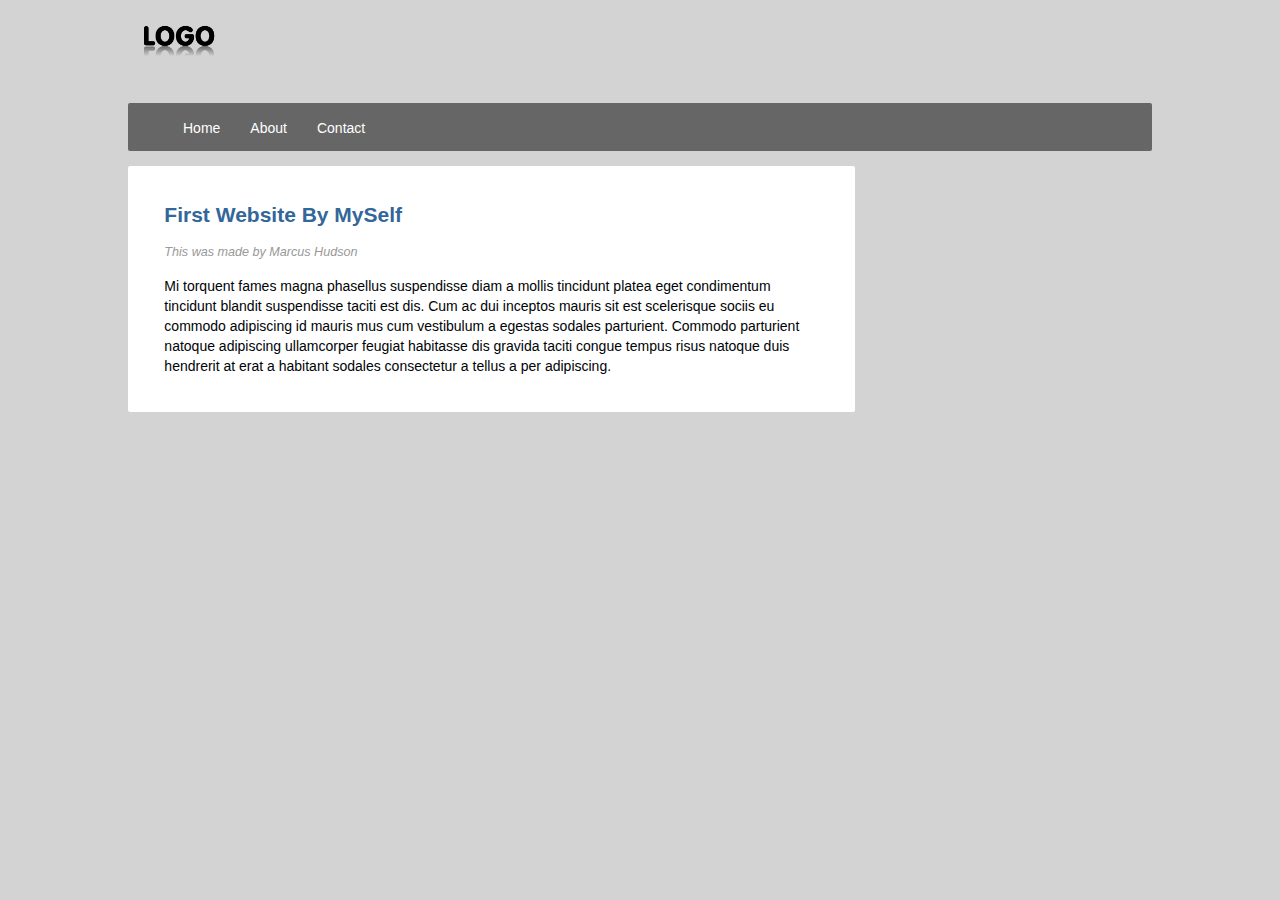
==== About.html @ a6fd3139 "123" ====
<!DOCTYPE html>
<html lang="en">
  <head>
    <meta charset="utf-8">
    <title>Test - About</title>

    <link rel="stylesheet" href="css/master.css" type="text/css">
    <meta name="viewport" content="width=device-width, initial-scale=1.8">
  </head>

  <body class="body">
    <!--Starting of NAV-->

    <header class="mainHeader">
      <img src="img/logo.png"/>

      <nav><ul>
        <li><a href="index.html">Home</a></li>
        <li><a href="#">About</a></li>
        <li><a href="#">Contact</a></li>
      </ul></nav>

    </header>
    <!--Ending OF NAV-->

    <!--Main Content-->
    <div class="mainContent">
      <div class="content">
        <article class="topcontent">
          <header>
            <h2><a href="#" title="First try">First Website By MySelf</a></h2>
          </header>

          <footer>
            <p class="post-info">
              This was made by Marcus Hudson
            </p>
          </footer>

          <content>
            <p>
              Mi torquent fames magna phasellus suspendisse diam a mollis tincidunt platea eget condimentum tincidunt blandit suspendisse taciti est dis. Cum ac dui inceptos mauris sit est scelerisque sociis eu commodo adipiscing id mauris mus cum vestibulum a egestas sodales parturient. Commodo parturient natoque adipiscing ullamcorper feugiat habitasse dis gravida taciti congue tempus risus natoque duis hendrerit at erat a habitant sodales consectetur a tellus a per adipiscing.
            </p>
          </content>
        </article>
---- css/master.css ----
body {
  background-image: url("../img/background.jpg"); /*When adding background use .. to rediect to different folder.*/
  color: #000305;
  font-size: 87.5%; /* Respondive with webpage */
  font-family: Arial, 'Luida Sans Unicode';
  line-height: 1.5;
  text-align: left;
}

a {
  text-decoration: none;
}

a:link, a:visited {
  color: #336699;
}

a:hover, a:active {
  background-color: #336699;
  color: white;
}

.body {
  margin: 0 auto;
  width: 80%;
  clear: both;
}

.mainHeader img {
  width: 10%;
  height: 10%;
  margin: 0% 0;
}

.mainHeader nav {
  background-color: #666;
  height: 48px;
  border-radius: 2px;
  -moz-border-radius: 2px;
  -webkit-border-radius: 2px;
  margin-top: 2%;
}

.mainHeader nav ul{
  list-style: none;
  margin: 0 auto;
}

.mainHeader nav ul li{
  float: left;
  display: inline;
}

.mainHeader nav a:link, .mainHeader nav a:visited {
  color: #FFF;
  display: inline-block;
  padding: 15px 15px;
  height: 18px;
  border-radius: 2px;
  -moz-border-radius: 2px;
  -webkit-border-radius: 2px;
  /*If needed come back and fit hieght*/
}

.mainHeader nav a:hover, .mainHeader nav a:active, .mainHeader nav .active a:link, .mainHeader nav .active a:visited{
  background-color:	#336699;
  color: #fff;
  text-shadow: none;
}

.mainHeader nav ul a{
  border-radius: 2px;
  -moz-border-radius: 2px;
  -webkit-border-radius: 2px;
}

.mainContent {
  line-height: 20px;
  border-radius: 2px;
  -moz-border-radius: 2px;
  -webkit-border-radius: 2px;
}

.content {
  width: 71%;
  float: left;

}

.topcontent {
  background-color: #fff;
  border-radius: 2px;
  -moz-border-radius: 2px;
  -webkit-border-radius: 2px;
  padding: 3% 5%;
  margin-top: 2%;
}

.bottomcontent {
  background-color: #fff;
  border-radius: 2px;
  -moz-border-radius: 2px;
  -webkit-border-radius: 2px;
  padding: 3% 5%;
  margin-top: 2%;
}

.post-info {
  font-style: italic;
  color: #999;
  font-size: 90%;
}

.top-sidebar {
  width: 21%;
  float: left;
  background-color: white;
  border-radius: 2px;
  -moz-border-radius: 2px;
  -webkit-border-radius: 2px;
  padding: 0% 3%;
  margin: 1.4% 0% 2% 2%;

}


.middle-sidebar {
  width: 21%;
  float: left;
  background-color: white;
  border-radius: 2px;
  -moz-border-radius: 2px;
  -webkit-border-radius: 2px;
  padding: 0% 3%;
  margin: 1.4% 0% 2% 2%;
}

.bottom-sidebar {
  width: 21%;
  float: left;
  background-color: white;
  border-radius: 2px;
  -moz-border-radius: 2px;
  -webkit-border-radius: 2px;
  padding: 0% 3%;
  margin: 1.4% 0% 2% 2%;

}

.mainFooter {
  width: 100%;
  float: left;
  border-radius: 2px;
  -moz-border-radius: 2px;
  -webkit-border-radius: 2px;
  background-color: #666;
  margin: 2% 0
}

.mainFooter p {
  width: 92%;
  margin: 2% auto;
  color: white;
}
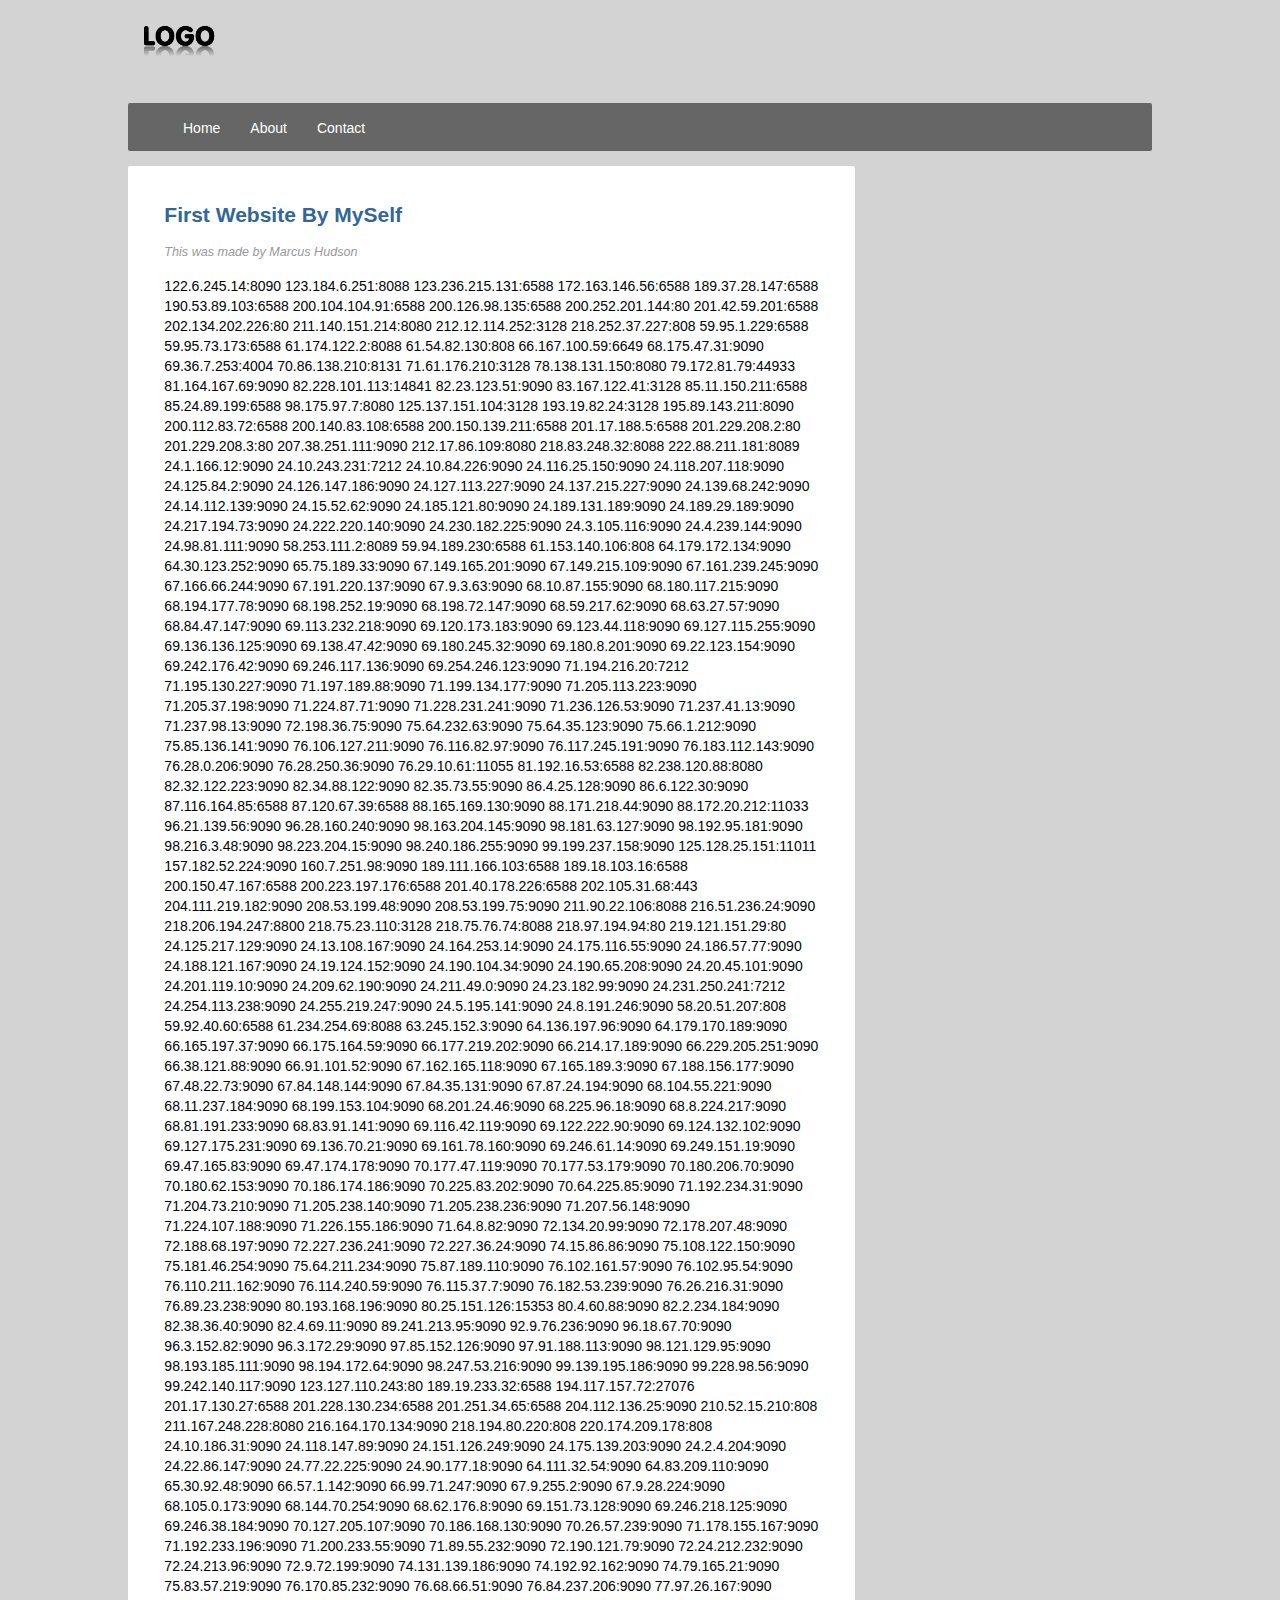
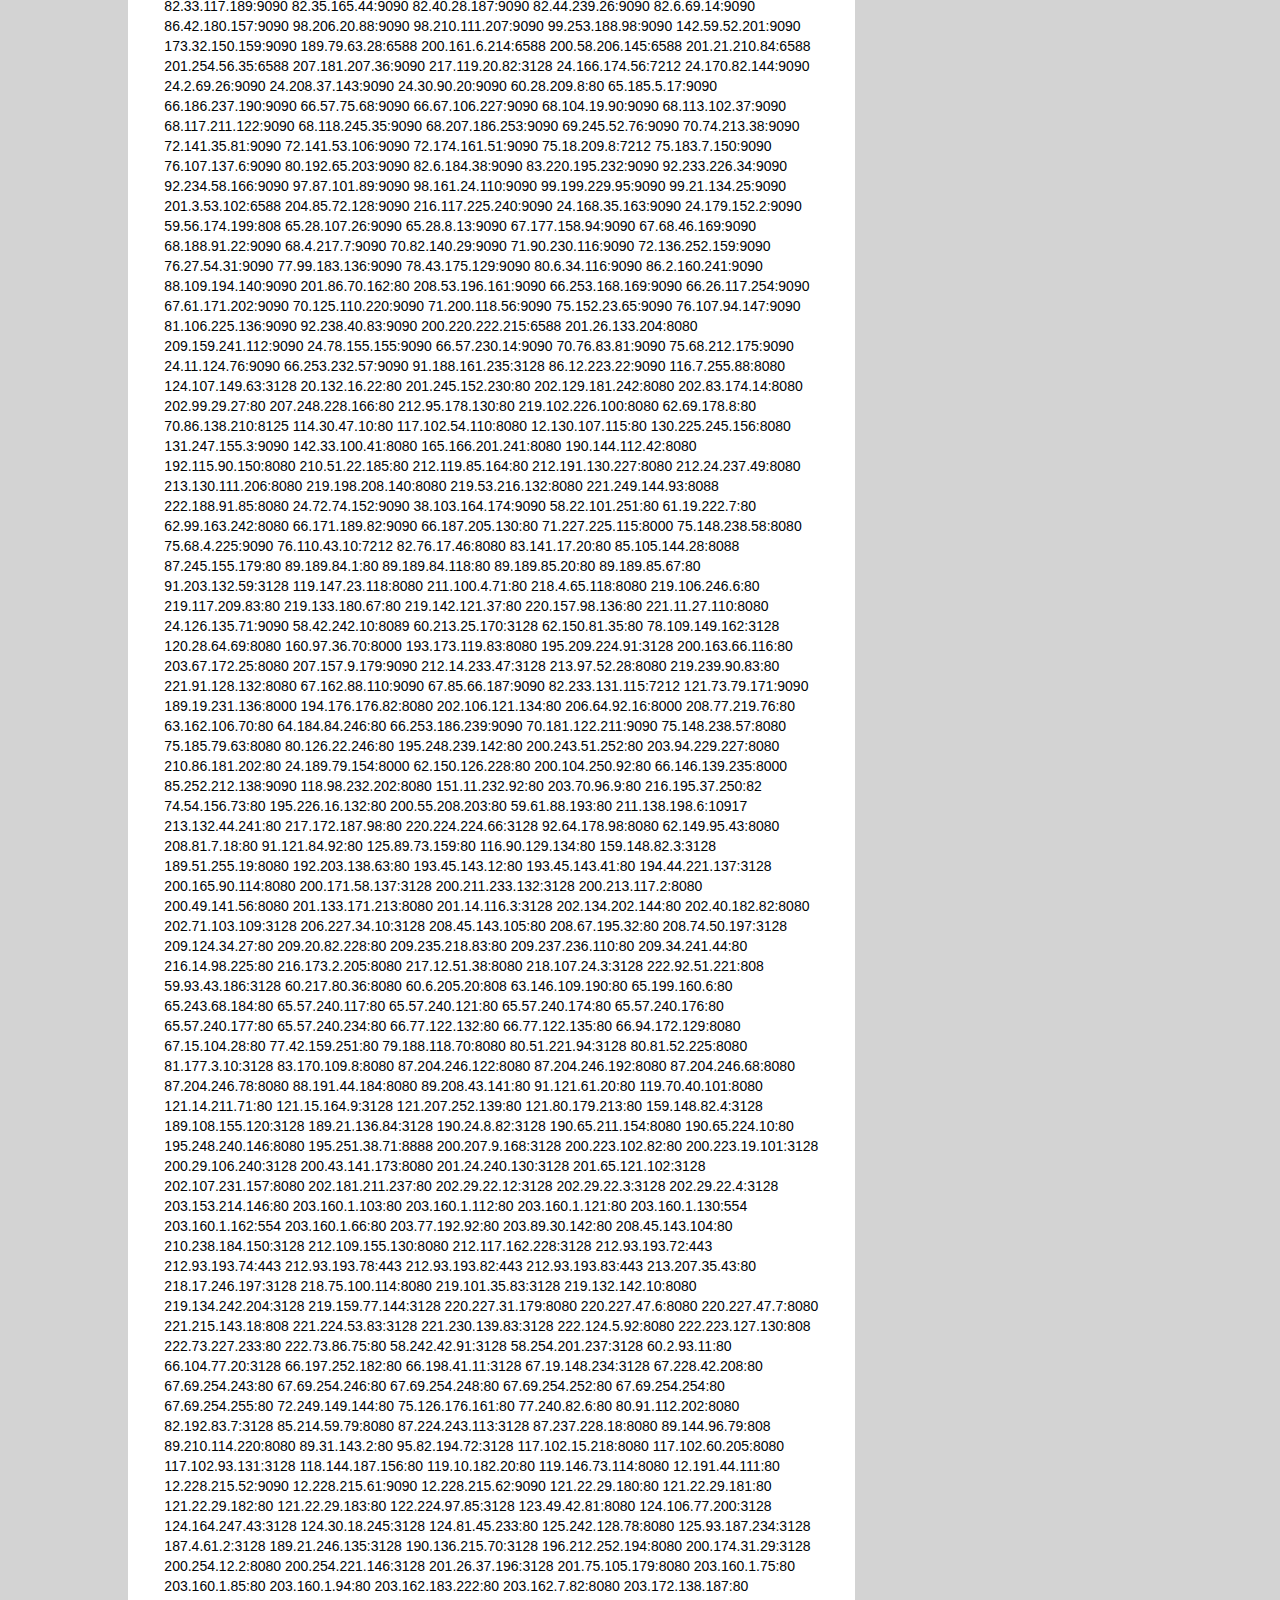
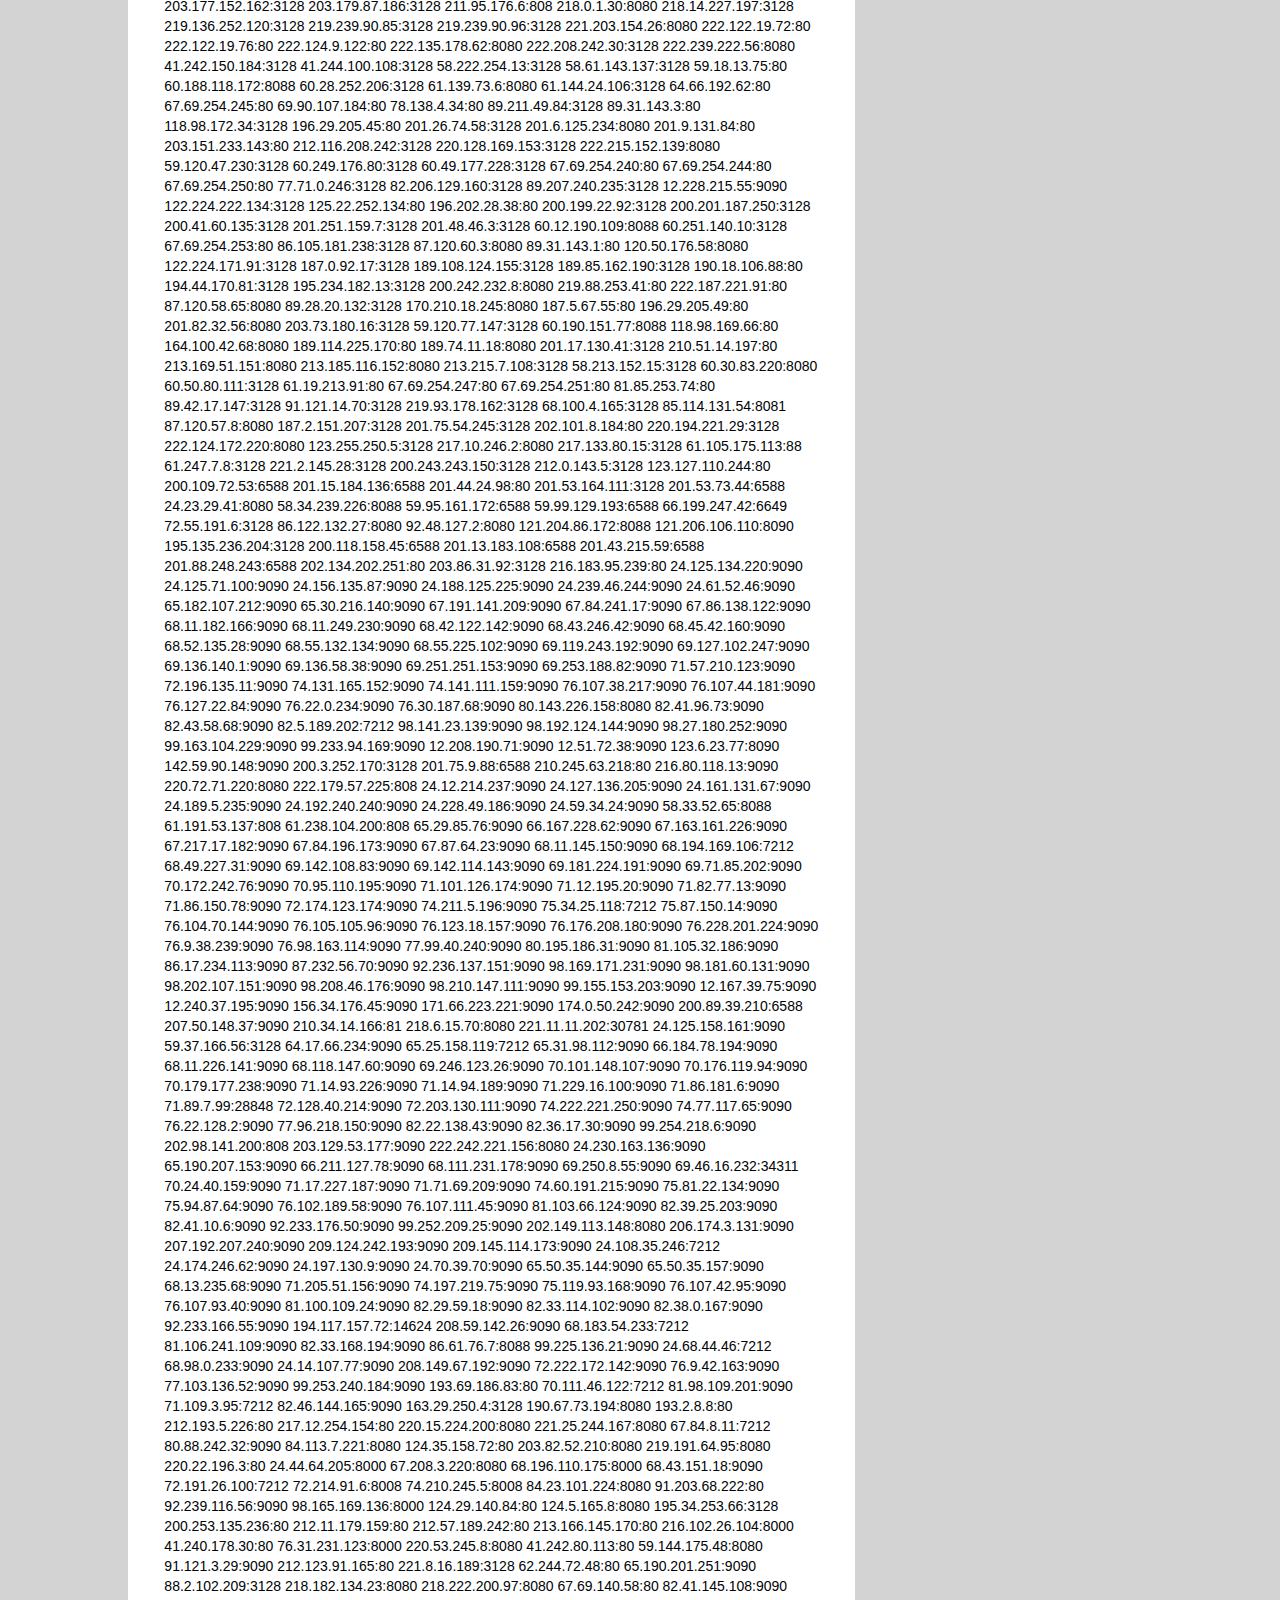
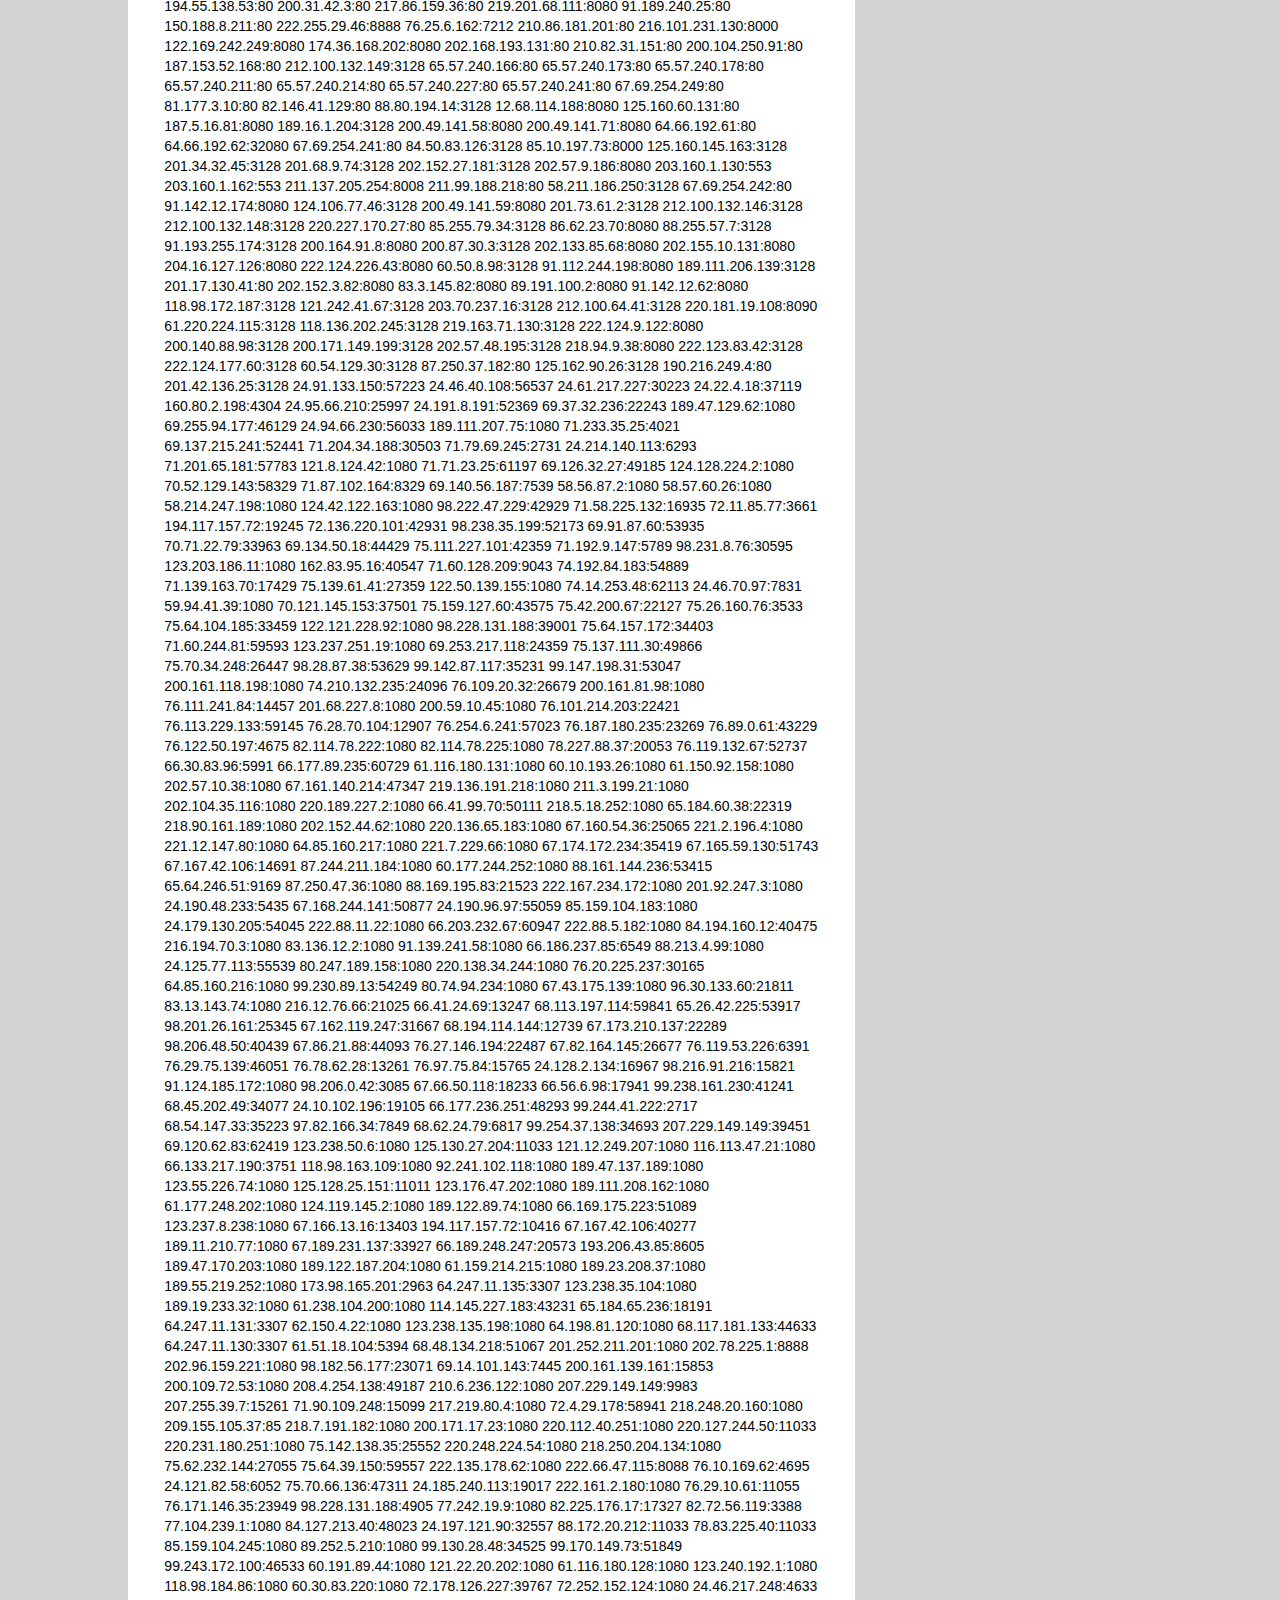
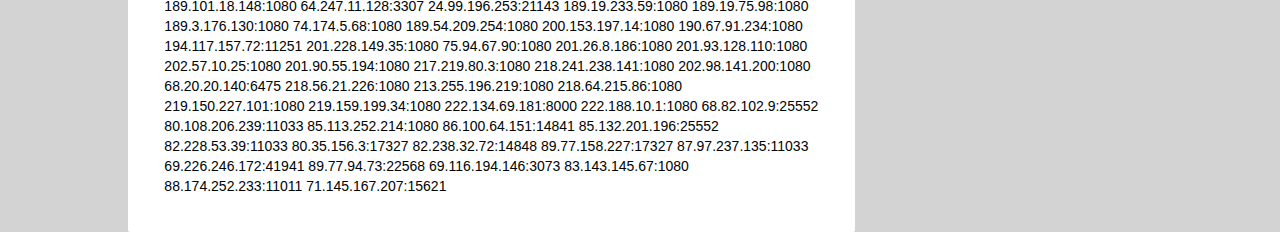
==== commit 6fb4a44f: "Nothing" ====
--- a/About.html
+++ b/About.html
@@ -39,7 +39,1533 @@
 
           <content>
             <p>
-              Mi torquent fames magna phasellus suspendisse diam a mollis tincidunt platea eget condimentum tincidunt blandit suspendisse taciti est dis. Cum ac dui inceptos mauris sit est scelerisque sociis eu commodo adipiscing id mauris mus cum vestibulum a egestas sodales parturient. Commodo parturient natoque adipiscing ullamcorper feugiat habitasse dis gravida taciti congue tempus risus natoque duis hendrerit at erat a habitant sodales consectetur a tellus a per adipiscing.
+              122.6.245.14:8090
+123.184.6.251:8088
+123.236.215.131:6588
+172.163.146.56:6588
+189.37.28.147:6588
+190.53.89.103:6588
+200.104.104.91:6588
+200.126.98.135:6588
+200.252.201.144:80
+201.42.59.201:6588
+202.134.202.226:80
+211.140.151.214:8080
+212.12.114.252:3128
+218.252.37.227:808
+59.95.1.229:6588
+59.95.73.173:6588
+61.174.122.2:8088
+61.54.82.130:808
+66.167.100.59:6649
+68.175.47.31:9090
+69.36.7.253:4004
+70.86.138.210:8131
+71.61.176.210:3128
+78.138.131.150:8080
+79.172.81.79:44933
+81.164.167.69:9090
+82.228.101.113:14841
+82.23.123.51:9090
+83.167.122.41:3128
+85.11.150.211:6588
+85.24.89.199:6588
+98.175.97.7:8080
+125.137.151.104:3128
+193.19.82.24:3128
+195.89.143.211:8090
+200.112.83.72:6588
+200.140.83.108:6588
+200.150.139.211:6588
+201.17.188.5:6588
+201.229.208.2:80
+201.229.208.3:80
+207.38.251.111:9090
+212.17.86.109:8080
+218.83.248.32:8088
+222.88.211.181:8089
+24.1.166.12:9090
+24.10.243.231:7212
+24.10.84.226:9090
+24.116.25.150:9090
+24.118.207.118:9090
+24.125.84.2:9090
+24.126.147.186:9090
+24.127.113.227:9090
+24.137.215.227:9090
+24.139.68.242:9090
+24.14.112.139:9090
+24.15.52.62:9090
+24.185.121.80:9090
+24.189.131.189:9090
+24.189.29.189:9090
+24.217.194.73:9090
+24.222.220.140:9090
+24.230.182.225:9090
+24.3.105.116:9090
+24.4.239.144:9090
+24.98.81.111:9090
+58.253.111.2:8089
+59.94.189.230:6588
+61.153.140.106:808
+64.179.172.134:9090
+64.30.123.252:9090
+65.75.189.33:9090
+67.149.165.201:9090
+67.149.215.109:9090
+67.161.239.245:9090
+67.166.66.244:9090
+67.191.220.137:9090
+67.9.3.63:9090
+68.10.87.155:9090
+68.180.117.215:9090
+68.194.177.78:9090
+68.198.252.19:9090
+68.198.72.147:9090
+68.59.217.62:9090
+68.63.27.57:9090
+68.84.47.147:9090
+69.113.232.218:9090
+69.120.173.183:9090
+69.123.44.118:9090
+69.127.115.255:9090
+69.136.136.125:9090
+69.138.47.42:9090
+69.180.245.32:9090
+69.180.8.201:9090
+69.22.123.154:9090
+69.242.176.42:9090
+69.246.117.136:9090
+69.254.246.123:9090
+71.194.216.20:7212
+71.195.130.227:9090
+71.197.189.88:9090
+71.199.134.177:9090
+71.205.113.223:9090
+71.205.37.198:9090
+71.224.87.71:9090
+71.228.231.241:9090
+71.236.126.53:9090
+71.237.41.13:9090
+71.237.98.13:9090
+72.198.36.75:9090
+75.64.232.63:9090
+75.64.35.123:9090
+75.66.1.212:9090
+75.85.136.141:9090
+76.106.127.211:9090
+76.116.82.97:9090
+76.117.245.191:9090
+76.183.112.143:9090
+76.28.0.206:9090
+76.28.250.36:9090
+76.29.10.61:11055
+81.192.16.53:6588
+82.238.120.88:8080
+82.32.122.223:9090
+82.34.88.122:9090
+82.35.73.55:9090
+86.4.25.128:9090
+86.6.122.30:9090
+87.116.164.85:6588
+87.120.67.39:6588
+88.165.169.130:9090
+88.171.218.44:9090
+88.172.20.212:11033
+96.21.139.56:9090
+96.28.160.240:9090
+98.163.204.145:9090
+98.181.63.127:9090
+98.192.95.181:9090
+98.216.3.48:9090
+98.223.204.15:9090
+98.240.186.255:9090
+99.199.237.158:9090
+125.128.25.151:11011
+157.182.52.224:9090
+160.7.251.98:9090
+189.111.166.103:6588
+189.18.103.16:6588
+200.150.47.167:6588
+200.223.197.176:6588
+201.40.178.226:6588
+202.105.31.68:443
+204.111.219.182:9090
+208.53.199.48:9090
+208.53.199.75:9090
+211.90.22.106:8088
+216.51.236.24:9090
+218.206.194.247:8800
+218.75.23.110:3128
+218.75.76.74:8088
+218.97.194.94:80
+219.121.151.29:80
+24.125.217.129:9090
+24.13.108.167:9090
+24.164.253.14:9090
+24.175.116.55:9090
+24.186.57.77:9090
+24.188.121.167:9090
+24.19.124.152:9090
+24.190.104.34:9090
+24.190.65.208:9090
+24.20.45.101:9090
+24.201.119.10:9090
+24.209.62.190:9090
+24.211.49.0:9090
+24.23.182.99:9090
+24.231.250.241:7212
+24.254.113.238:9090
+24.255.219.247:9090
+24.5.195.141:9090
+24.8.191.246:9090
+58.20.51.207:808
+59.92.40.60:6588
+61.234.254.69:8088
+63.245.152.3:9090
+64.136.197.96:9090
+64.179.170.189:9090
+66.165.197.37:9090
+66.175.164.59:9090
+66.177.219.202:9090
+66.214.17.189:9090
+66.229.205.251:9090
+66.38.121.88:9090
+66.91.101.52:9090
+67.162.165.118:9090
+67.165.189.3:9090
+67.188.156.177:9090
+67.48.22.73:9090
+67.84.148.144:9090
+67.84.35.131:9090
+67.87.24.194:9090
+68.104.55.221:9090
+68.11.237.184:9090
+68.199.153.104:9090
+68.201.24.46:9090
+68.225.96.18:9090
+68.8.224.217:9090
+68.81.191.233:9090
+68.83.91.141:9090
+69.116.42.119:9090
+69.122.222.90:9090
+69.124.132.102:9090
+69.127.175.231:9090
+69.136.70.21:9090
+69.161.78.160:9090
+69.246.61.14:9090
+69.249.151.19:9090
+69.47.165.83:9090
+69.47.174.178:9090
+70.177.47.119:9090
+70.177.53.179:9090
+70.180.206.70:9090
+70.180.62.153:9090
+70.186.174.186:9090
+70.225.83.202:9090
+70.64.225.85:9090
+71.192.234.31:9090
+71.204.73.210:9090
+71.205.238.140:9090
+71.205.238.236:9090
+71.207.56.148:9090
+71.224.107.188:9090
+71.226.155.186:9090
+71.64.8.82:9090
+72.134.20.99:9090
+72.178.207.48:9090
+72.188.68.197:9090
+72.227.236.241:9090
+72.227.36.24:9090
+74.15.86.86:9090
+75.108.122.150:9090
+75.181.46.254:9090
+75.64.211.234:9090
+75.87.189.110:9090
+76.102.161.57:9090
+76.102.95.54:9090
+76.110.211.162:9090
+76.114.240.59:9090
+76.115.37.7:9090
+76.182.53.239:9090
+76.26.216.31:9090
+76.89.23.238:9090
+80.193.168.196:9090
+80.25.151.126:15353
+80.4.60.88:9090
+82.2.234.184:9090
+82.38.36.40:9090
+82.4.69.11:9090
+89.241.213.95:9090
+92.9.76.236:9090
+96.18.67.70:9090
+96.3.152.82:9090
+96.3.172.29:9090
+97.85.152.126:9090
+97.91.188.113:9090
+98.121.129.95:9090
+98.193.185.111:9090
+98.194.172.64:9090
+98.247.53.216:9090
+99.139.195.186:9090
+99.228.98.56:9090
+99.242.140.117:9090
+123.127.110.243:80
+189.19.233.32:6588
+194.117.157.72:27076
+201.17.130.27:6588
+201.228.130.234:6588
+201.251.34.65:6588
+204.112.136.25:9090
+210.52.15.210:808
+211.167.248.228:8080
+216.164.170.134:9090
+218.194.80.220:808
+220.174.209.178:808
+24.10.186.31:9090
+24.118.147.89:9090
+24.151.126.249:9090
+24.175.139.203:9090
+24.2.4.204:9090
+24.22.86.147:9090
+24.77.22.225:9090
+24.90.177.18:9090
+64.111.32.54:9090
+64.83.209.110:9090
+65.30.92.48:9090
+66.57.1.142:9090
+66.99.71.247:9090
+67.9.255.2:9090
+67.9.28.224:9090
+68.105.0.173:9090
+68.144.70.254:9090
+68.62.176.8:9090
+69.151.73.128:9090
+69.246.218.125:9090
+69.246.38.184:9090
+70.127.205.107:9090
+70.186.168.130:9090
+70.26.57.239:9090
+71.178.155.167:9090
+71.192.233.196:9090
+71.200.233.55:9090
+71.89.55.232:9090
+72.190.121.79:9090
+72.24.212.232:9090
+72.24.213.96:9090
+72.9.72.199:9090
+74.131.139.186:9090
+74.192.92.162:9090
+74.79.165.21:9090
+75.83.57.219:9090
+76.170.85.232:9090
+76.68.66.51:9090
+76.84.237.206:9090
+77.97.26.167:9090
+82.33.117.189:9090
+82.35.165.44:9090
+82.40.28.187:9090
+82.44.239.26:9090
+82.6.69.14:9090
+86.42.180.157:9090
+98.206.20.88:9090
+98.210.111.207:9090
+99.253.188.98:9090
+142.59.52.201:9090
+173.32.150.159:9090
+189.79.63.28:6588
+200.161.6.214:6588
+200.58.206.145:6588
+201.21.210.84:6588
+201.254.56.35:6588
+207.181.207.36:9090
+217.119.20.82:3128
+24.166.174.56:7212
+24.170.82.144:9090
+24.2.69.26:9090
+24.208.37.143:9090
+24.30.90.20:9090
+60.28.209.8:80
+65.185.5.17:9090
+66.186.237.190:9090
+66.57.75.68:9090
+66.67.106.227:9090
+68.104.19.90:9090
+68.113.102.37:9090
+68.117.211.122:9090
+68.118.245.35:9090
+68.207.186.253:9090
+69.245.52.76:9090
+70.74.213.38:9090
+72.141.35.81:9090
+72.141.53.106:9090
+72.174.161.51:9090
+75.18.209.8:7212
+75.183.7.150:9090
+76.107.137.6:9090
+80.192.65.203:9090
+82.6.184.38:9090
+83.220.195.232:9090
+92.233.226.34:9090
+92.234.58.166:9090
+97.87.101.89:9090
+98.161.24.110:9090
+99.199.229.95:9090
+99.21.134.25:9090
+201.3.53.102:6588
+204.85.72.128:9090
+216.117.225.240:9090
+24.168.35.163:9090
+24.179.152.2:9090
+59.56.174.199:808
+65.28.107.26:9090
+65.28.8.13:9090
+67.177.158.94:9090
+67.68.46.169:9090
+68.188.91.22:9090
+68.4.217.7:9090
+70.82.140.29:9090
+71.90.230.116:9090
+72.136.252.159:9090
+76.27.54.31:9090
+77.99.183.136:9090
+78.43.175.129:9090
+80.6.34.116:9090
+86.2.160.241:9090
+88.109.194.140:9090
+201.86.70.162:80
+208.53.196.161:9090
+66.253.168.169:9090
+66.26.117.254:9090
+67.61.171.202:9090
+70.125.110.220:9090
+71.200.118.56:9090
+75.152.23.65:9090
+76.107.94.147:9090
+81.106.225.136:9090
+92.238.40.83:9090
+200.220.222.215:6588
+201.26.133.204:8080
+209.159.241.112:9090
+24.78.155.155:9090
+66.57.230.14:9090
+70.76.83.81:9090
+75.68.212.175:9090
+24.11.124.76:9090
+66.253.232.57:9090
+91.188.161.235:3128
+86.12.223.22:9090
+116.7.255.88:8080
+124.107.149.63:3128
+20.132.16.22:80
+201.245.152.230:80
+202.129.181.242:8080
+202.83.174.14:8080
+202.99.29.27:80
+207.248.228.166:80
+212.95.178.130:80
+219.102.226.100:8080
+62.69.178.8:80
+70.86.138.210:8125
+114.30.47.10:80
+117.102.54.110:8080
+12.130.107.115:80
+130.225.245.156:8080
+131.247.155.3:9090
+142.33.100.41:8080
+165.166.201.241:8080
+190.144.112.42:8080
+192.115.90.150:8080
+210.51.22.185:80
+212.119.85.164:80
+212.191.130.227:8080
+212.24.237.49:8080
+213.130.111.206:8080
+219.198.208.140:8080
+219.53.216.132:8080
+221.249.144.93:8088
+222.188.91.85:8080
+24.72.74.152:9090
+38.103.164.174:9090
+58.22.101.251:80
+61.19.222.7:80
+62.99.163.242:8080
+66.171.189.82:9090
+66.187.205.130:80
+71.227.225.115:8000
+75.148.238.58:8080
+75.68.4.225:9090
+76.110.43.10:7212
+82.76.17.46:8080
+83.141.17.20:80
+85.105.144.28:8088
+87.245.155.179:80
+89.189.84.1:80
+89.189.84.118:80
+89.189.85.20:80
+89.189.85.67:80
+91.203.132.59:3128
+119.147.23.118:8080
+211.100.4.71:80
+218.4.65.118:8080
+219.106.246.6:80
+219.117.209.83:80
+219.133.180.67:80
+219.142.121.37:80
+220.157.98.136:80
+221.11.27.110:8080
+24.126.135.71:9090
+58.42.242.10:8089
+60.213.25.170:3128
+62.150.81.35:80
+78.109.149.162:3128
+120.28.64.69:8080
+160.97.36.70:8000
+193.173.119.83:8080
+195.209.224.91:3128
+200.163.66.116:80
+203.67.172.25:8080
+207.157.9.179:9090
+212.14.233.47:3128
+213.97.52.28:8080
+219.239.90.83:80
+221.91.128.132:8080
+67.162.88.110:9090
+67.85.66.187:9090
+82.233.131.115:7212
+121.73.79.171:9090
+189.19.231.136:8000
+194.176.176.82:8080
+202.106.121.134:80
+206.64.92.16:8000
+208.77.219.76:80
+63.162.106.70:80
+64.184.84.246:80
+66.253.186.239:9090
+70.181.122.211:9090
+75.148.238.57:8080
+75.185.79.63:8080
+80.126.22.246:80
+195.248.239.142:80
+200.243.51.252:80
+203.94.229.227:8080
+210.86.181.202:80
+24.189.79.154:8000
+62.150.126.228:80
+200.104.250.92:80
+66.146.139.235:8000
+85.252.212.138:9090
+118.98.232.202:8080
+151.11.232.92:80
+203.70.96.9:80
+216.195.37.250:82
+74.54.156.73:80
+195.226.16.132:80
+200.55.208.203:80
+59.61.88.193:80
+211.138.198.6:10917
+213.132.44.241:80
+217.172.187.98:80
+220.224.224.66:3128
+92.64.178.98:8080
+62.149.95.43:8080
+208.81.7.18:80
+91.121.84.92:80
+125.89.73.159:80
+116.90.129.134:80
+159.148.82.3:3128
+189.51.255.19:8080
+192.203.138.63:80
+193.45.143.12:80
+193.45.143.41:80
+194.44.221.137:3128
+200.165.90.114:8080
+200.171.58.137:3128
+200.211.233.132:3128
+200.213.117.2:8080
+200.49.141.56:8080
+201.133.171.213:8080
+201.14.116.3:3128
+202.134.202.144:80
+202.40.182.82:8080
+202.71.103.109:3128
+206.227.34.10:3128
+208.45.143.105:80
+208.67.195.32:80
+208.74.50.197:3128
+209.124.34.27:80
+209.20.82.228:80
+209.235.218.83:80
+209.237.236.110:80
+209.34.241.44:80
+216.14.98.225:80
+216.173.2.205:8080
+217.12.51.38:8080
+218.107.24.3:3128
+222.92.51.221:808
+59.93.43.186:3128
+60.217.80.36:8080
+60.6.205.20:808
+63.146.109.190:80
+65.199.160.6:80
+65.243.68.184:80
+65.57.240.117:80
+65.57.240.121:80
+65.57.240.174:80
+65.57.240.176:80
+65.57.240.177:80
+65.57.240.234:80
+66.77.122.132:80
+66.77.122.135:80
+66.94.172.129:8080
+67.15.104.28:80
+77.42.159.251:80
+79.188.118.70:8080
+80.51.221.94:3128
+80.81.52.225:8080
+81.177.3.10:3128
+83.170.109.8:8080
+87.204.246.122:8080
+87.204.246.192:8080
+87.204.246.68:8080
+87.204.246.78:8080
+88.191.44.184:8080
+89.208.43.141:80
+91.121.61.20:80
+119.70.40.101:8080
+121.14.211.71:80
+121.15.164.9:3128
+121.207.252.139:80
+121.80.179.213:80
+159.148.82.4:3128
+189.108.155.120:3128
+189.21.136.84:3128
+190.24.8.82:3128
+190.65.211.154:8080
+190.65.224.10:80
+195.248.240.146:8080
+195.251.38.71:8888
+200.207.9.168:3128
+200.223.102.82:80
+200.223.19.101:3128
+200.29.106.240:3128
+200.43.141.173:8080
+201.24.240.130:3128
+201.65.121.102:3128
+202.107.231.157:8080
+202.181.211.237:80
+202.29.22.12:3128
+202.29.22.3:3128
+202.29.22.4:3128
+203.153.214.146:80
+203.160.1.103:80
+203.160.1.112:80
+203.160.1.121:80
+203.160.1.130:554
+203.160.1.162:554
+203.160.1.66:80
+203.77.192.92:80
+203.89.30.142:80
+208.45.143.104:80
+210.238.184.150:3128
+212.109.155.130:8080
+212.117.162.228:3128
+212.93.193.72:443
+212.93.193.74:443
+212.93.193.78:443
+212.93.193.82:443
+212.93.193.83:443
+213.207.35.43:80
+218.17.246.197:3128
+218.75.100.114:8080
+219.101.35.83:3128
+219.132.142.10:8080
+219.134.242.204:3128
+219.159.77.144:3128
+220.227.31.179:8080
+220.227.47.6:8080
+220.227.47.7:8080
+221.215.143.18:808
+221.224.53.83:3128
+221.230.139.83:3128
+222.124.5.92:8080
+222.223.127.130:808
+222.73.227.233:80
+222.73.86.75:80
+58.242.42.91:3128
+58.254.201.237:3128
+60.2.93.11:80
+66.104.77.20:3128
+66.197.252.182:80
+66.198.41.11:3128
+67.19.148.234:3128
+67.228.42.208:80
+67.69.254.243:80
+67.69.254.246:80
+67.69.254.248:80
+67.69.254.252:80
+67.69.254.254:80
+67.69.254.255:80
+72.249.149.144:80
+75.126.176.161:80
+77.240.82.6:80
+80.91.112.202:8080
+82.192.83.7:3128
+85.214.59.79:8080
+87.224.243.113:3128
+87.237.228.18:8080
+89.144.96.79:808
+89.210.114.220:8080
+89.31.143.2:80
+95.82.194.72:3128
+117.102.15.218:8080
+117.102.60.205:8080
+117.102.93.131:3128
+118.144.187.156:80
+119.10.182.20:80
+119.146.73.114:8080
+12.191.44.111:80
+12.228.215.52:9090
+12.228.215.61:9090
+12.228.215.62:9090
+121.22.29.180:80
+121.22.29.181:80
+121.22.29.182:80
+121.22.29.183:80
+122.224.97.85:3128
+123.49.42.81:8080
+124.106.77.200:3128
+124.164.247.43:3128
+124.30.18.245:3128
+124.81.45.233:80
+125.242.128.78:8080
+125.93.187.234:3128
+187.4.61.2:3128
+189.21.246.135:3128
+190.136.215.70:3128
+196.212.252.194:8080
+200.174.31.29:3128
+200.254.12.2:8080
+200.254.221.146:3128
+201.26.37.196:3128
+201.75.105.179:8080
+203.160.1.75:80
+203.160.1.85:80
+203.160.1.94:80
+203.162.183.222:80
+203.162.7.82:8080
+203.172.138.187:80
+203.177.152.162:3128
+203.179.87.186:3128
+211.95.176.6:808
+218.0.1.30:8080
+218.14.227.197:3128
+219.136.252.120:3128
+219.239.90.85:3128
+219.239.90.96:3128
+221.203.154.26:8080
+222.122.19.72:80
+222.122.19.76:80
+222.124.9.122:80
+222.135.178.62:8080
+222.208.242.30:3128
+222.239.222.56:8080
+41.242.150.184:3128
+41.244.100.108:3128
+58.222.254.13:3128
+58.61.143.137:3128
+59.18.13.75:80
+60.188.118.172:8088
+60.28.252.206:3128
+61.139.73.6:8080
+61.144.24.106:3128
+64.66.192.62:80
+67.69.254.245:80
+69.90.107.184:80
+78.138.4.34:80
+89.211.49.84:3128
+89.31.143.3:80
+118.98.172.34:3128
+196.29.205.45:80
+201.26.74.58:3128
+201.6.125.234:8080
+201.9.131.84:80
+203.151.233.143:80
+212.116.208.242:3128
+220.128.169.153:3128
+222.215.152.139:8080
+59.120.47.230:3128
+60.249.176.80:3128
+60.49.177.228:3128
+67.69.254.240:80
+67.69.254.244:80
+67.69.254.250:80
+77.71.0.246:3128
+82.206.129.160:3128
+89.207.240.235:3128
+12.228.215.55:9090
+122.224.222.134:3128
+125.22.252.134:80
+196.202.28.38:80
+200.199.22.92:3128
+200.201.187.250:3128
+200.41.60.135:3128
+201.251.159.7:3128
+201.48.46.3:3128
+60.12.190.109:8088
+60.251.140.10:3128
+67.69.254.253:80
+86.105.181.238:3128
+87.120.60.3:8080
+89.31.143.1:80
+120.50.176.58:8080
+122.224.171.91:3128
+187.0.92.17:3128
+189.108.124.155:3128
+189.85.162.190:3128
+190.18.106.88:80
+194.44.170.81:3128
+195.234.182.13:3128
+200.242.232.8:8080
+219.88.253.41:80
+222.187.221.91:80
+87.120.58.65:8080
+89.28.20.132:3128
+170.210.18.245:8080
+187.5.67.55:80
+196.29.205.49:80
+201.82.32.56:8080
+203.73.180.16:3128
+59.120.77.147:3128
+60.190.151.77:8088
+118.98.169.66:80
+164.100.42.68:8080
+189.114.225.170:80
+189.74.11.18:8080
+201.17.130.41:3128
+210.51.14.197:80
+213.169.51.151:8080
+213.185.116.152:8080
+213.215.7.108:3128
+58.213.152.15:3128
+60.30.83.220:8080
+60.50.80.111:3128
+61.19.213.91:80
+67.69.254.247:80
+67.69.254.251:80
+81.85.253.74:80
+89.42.17.147:3128
+91.121.14.70:3128
+219.93.178.162:3128
+68.100.4.165:3128
+85.114.131.54:8081
+87.120.57.8:8080
+187.2.151.207:3128
+201.75.54.245:3128
+202.101.8.184:80
+220.194.221.29:3128
+222.124.172.220:8080
+123.255.250.5:3128
+217.10.246.2:8080
+217.133.80.15:3128
+61.105.175.113:88
+61.247.7.8:3128
+221.2.145.28:3128
+200.243.243.150:3128
+212.0.143.5:3128
+123.127.110.244:80
+200.109.72.53:6588
+201.15.184.136:6588
+201.44.24.98:80
+201.53.164.111:3128
+201.53.73.44:6588
+24.23.29.41:8080
+58.34.239.226:8088
+59.95.161.172:6588
+59.99.129.193:6588
+66.199.247.42:6649
+72.55.191.6:3128
+86.122.132.27:8080
+92.48.127.2:8080
+121.204.86.172:8088
+121.206.106.110:8090
+195.135.236.204:3128
+200.118.158.45:6588
+201.13.183.108:6588
+201.43.215.59:6588
+201.88.248.243:6588
+202.134.202.251:80
+203.86.31.92:3128
+216.183.95.239:80
+24.125.134.220:9090
+24.125.71.100:9090
+24.156.135.87:9090
+24.188.125.225:9090
+24.239.46.244:9090
+24.61.52.46:9090
+65.182.107.212:9090
+65.30.216.140:9090
+67.191.141.209:9090
+67.84.241.17:9090
+67.86.138.122:9090
+68.11.182.166:9090
+68.11.249.230:9090
+68.42.122.142:9090
+68.43.246.42:9090
+68.45.42.160:9090
+68.52.135.28:9090
+68.55.132.134:9090
+68.55.225.102:9090
+69.119.243.192:9090
+69.127.102.247:9090
+69.136.140.1:9090
+69.136.58.38:9090
+69.251.251.153:9090
+69.253.188.82:9090
+71.57.210.123:9090
+72.196.135.11:9090
+74.131.165.152:9090
+74.141.111.159:9090
+76.107.38.217:9090
+76.107.44.181:9090
+76.127.22.84:9090
+76.22.0.234:9090
+76.30.187.68:9090
+80.143.226.158:8080
+82.41.96.73:9090
+82.43.58.68:9090
+82.5.189.202:7212
+98.141.23.139:9090
+98.192.124.144:9090
+98.27.180.252:9090
+99.163.104.229:9090
+99.233.94.169:9090
+12.208.190.71:9090
+12.51.72.38:9090
+123.6.23.77:8090
+142.59.90.148:9090
+200.3.252.170:3128
+201.75.9.88:6588
+210.245.63.218:80
+216.80.118.13:9090
+220.72.71.220:8080
+222.179.57.225:808
+24.12.214.237:9090
+24.127.136.205:9090
+24.161.131.67:9090
+24.189.5.235:9090
+24.192.240.240:9090
+24.228.49.186:9090
+24.59.34.24:9090
+58.33.52.65:8088
+61.191.53.137:808
+61.238.104.200:808
+65.29.85.76:9090
+66.167.228.62:9090
+67.163.161.226:9090
+67.217.17.182:9090
+67.84.196.173:9090
+67.87.64.23:9090
+68.11.145.150:9090
+68.194.169.106:7212
+68.49.227.31:9090
+69.142.108.83:9090
+69.142.114.143:9090
+69.181.224.191:9090
+69.71.85.202:9090
+70.172.242.76:9090
+70.95.110.195:9090
+71.101.126.174:9090
+71.12.195.20:9090
+71.82.77.13:9090
+71.86.150.78:9090
+72.174.123.174:9090
+74.211.5.196:9090
+75.34.25.118:7212
+75.87.150.14:9090
+76.104.70.144:9090
+76.105.105.96:9090
+76.123.18.157:9090
+76.176.208.180:9090
+76.228.201.224:9090
+76.9.38.239:9090
+76.98.163.114:9090
+77.99.40.240:9090
+80.195.186.31:9090
+81.105.32.186:9090
+86.17.234.113:9090
+87.232.56.70:9090
+92.236.137.151:9090
+98.169.171.231:9090
+98.181.60.131:9090
+98.202.107.151:9090
+98.208.46.176:9090
+98.210.147.111:9090
+99.155.153.203:9090
+12.167.39.75:9090
+12.240.37.195:9090
+156.34.176.45:9090
+171.66.223.221:9090
+174.0.50.242:9090
+200.89.39.210:6588
+207.50.148.37:9090
+210.34.14.166:81
+218.6.15.70:8080
+221.11.11.202:30781
+24.125.158.161:9090
+59.37.166.56:3128
+64.17.66.234:9090
+65.25.158.119:7212
+65.31.98.112:9090
+66.184.78.194:9090
+68.11.226.141:9090
+68.118.147.60:9090
+69.246.123.26:9090
+70.101.148.107:9090
+70.176.119.94:9090
+70.179.177.238:9090
+71.14.93.226:9090
+71.14.94.189:9090
+71.229.16.100:9090
+71.86.181.6:9090
+71.89.7.99:28848
+72.128.40.214:9090
+72.203.130.111:9090
+74.222.221.250:9090
+74.77.117.65:9090
+76.22.128.2:9090
+77.96.218.150:9090
+82.22.138.43:9090
+82.36.17.30:9090
+99.254.218.6:9090
+202.98.141.200:808
+203.129.53.177:9090
+222.242.221.156:8080
+24.230.163.136:9090
+65.190.207.153:9090
+66.211.127.78:9090
+68.111.231.178:9090
+69.250.8.55:9090
+69.46.16.232:34311
+70.24.40.159:9090
+71.17.227.187:9090
+71.71.69.209:9090
+74.60.191.215:9090
+75.81.22.134:9090
+75.94.87.64:9090
+76.102.189.58:9090
+76.107.111.45:9090
+81.103.66.124:9090
+82.39.25.203:9090
+82.41.10.6:9090
+92.233.176.50:9090
+99.252.209.25:9090
+202.149.113.148:8080
+206.174.3.131:9090
+207.192.207.240:9090
+209.124.242.193:9090
+209.145.114.173:9090
+24.108.35.246:7212
+24.174.246.62:9090
+24.197.130.9:9090
+24.70.39.70:9090
+65.50.35.144:9090
+65.50.35.157:9090
+68.13.235.68:9090
+71.205.51.156:9090
+74.197.219.75:9090
+75.119.93.168:9090
+76.107.42.95:9090
+76.107.93.40:9090
+81.100.109.24:9090
+82.29.59.18:9090
+82.33.114.102:9090
+82.38.0.167:9090
+92.233.166.55:9090
+194.117.157.72:14624
+208.59.142.26:9090
+68.183.54.233:7212
+81.106.241.109:9090
+82.33.168.194:9090
+86.61.76.7:8088
+99.225.136.21:9090
+24.68.44.46:7212
+68.98.0.233:9090
+24.14.107.77:9090
+208.149.67.192:9090
+72.222.172.142:9090
+76.9.42.163:9090
+77.103.136.52:9090
+99.253.240.184:9090
+193.69.186.83:80
+70.111.46.122:7212
+81.98.109.201:9090
+71.109.3.95:7212
+82.46.144.165:9090
+163.29.250.4:3128
+190.67.73.194:8080
+193.2.8.8:80
+212.193.5.226:80
+217.12.254.154:80
+220.15.224.200:8080
+221.25.244.167:8080
+67.84.8.11:7212
+80.88.242.32:9090
+84.113.7.221:8080
+124.35.158.72:80
+203.82.52.210:8080
+219.191.64.95:8080
+220.22.196.3:80
+24.44.64.205:8000
+67.208.3.220:8080
+68.196.110.175:8000
+68.43.151.18:9090
+72.191.26.100:7212
+72.214.91.6:8008
+74.210.245.5:8008
+84.23.101.224:8080
+91.203.68.222:80
+92.239.116.56:9090
+98.165.169.136:8000
+124.29.140.84:80
+124.5.165.8:8080
+195.34.253.66:3128
+200.253.135.236:80
+212.11.179.159:80
+212.57.189.242:80
+213.166.145.170:80
+216.102.26.104:8000
+41.240.178.30:80
+76.31.231.123:8000
+220.53.245.8:8080
+41.242.80.113:80
+59.144.175.48:8080
+91.121.3.29:9090
+212.123.91.165:80
+221.8.16.189:3128
+62.244.72.48:80
+65.190.201.251:9090
+88.2.102.209:3128
+218.182.134.23:8080
+218.222.200.97:8080
+67.69.140.58:80
+82.41.145.108:9090
+194.55.138.53:80
+200.31.42.3:80
+217.86.159.36:80
+219.201.68.111:8080
+91.189.240.25:80
+150.188.8.211:80
+222.255.29.46:8888
+76.25.6.162:7212
+210.86.181.201:80
+216.101.231.130:8000
+122.169.242.249:8080
+174.36.168.202:8080
+202.168.193.131:80
+210.82.31.151:80
+200.104.250.91:80
+187.153.52.168:80
+212.100.132.149:3128
+65.57.240.166:80
+65.57.240.173:80
+65.57.240.178:80
+65.57.240.211:80
+65.57.240.214:80
+65.57.240.227:80
+65.57.240.241:80
+67.69.254.249:80
+81.177.3.10:80
+82.146.41.129:80
+88.80.194.14:3128
+12.68.114.188:8080
+125.160.60.131:80
+187.5.16.81:8080
+189.16.1.204:3128
+200.49.141.58:8080
+200.49.141.71:8080
+64.66.192.61:80
+64.66.192.62:32080
+67.69.254.241:80
+84.50.83.126:3128
+85.10.197.73:8000
+125.160.145.163:3128
+201.34.32.45:3128
+201.68.9.74:3128
+202.152.27.181:3128
+202.57.9.186:8080
+203.160.1.130:553
+203.160.1.162:553
+211.137.205.254:8008
+211.99.188.218:80
+58.211.186.250:3128
+67.69.254.242:80
+91.142.12.174:8080
+124.106.77.46:3128
+200.49.141.59:8080
+201.73.61.2:3128
+212.100.132.146:3128
+212.100.132.148:3128
+220.227.170.27:80
+85.255.79.34:3128
+86.62.23.70:8080
+88.255.57.7:3128
+91.193.255.174:3128
+200.164.91.8:8080
+200.87.30.3:3128
+202.133.85.68:8080
+202.155.10.131:8080
+204.16.127.126:8080
+222.124.226.43:8080
+60.50.8.98:3128
+91.112.244.198:8080
+189.111.206.139:3128
+201.17.130.41:80
+202.152.3.82:8080
+83.3.145.82:8080
+89.191.100.2:8080
+91.142.12.62:8080
+118.98.172.187:3128
+121.242.41.67:3128
+203.70.237.16:3128
+212.100.64.41:3128
+220.181.19.108:8090
+61.220.224.115:3128
+118.136.202.245:3128
+219.163.71.130:3128
+222.124.9.122:8080
+200.140.88.98:3128
+200.171.149.199:3128
+202.57.48.195:3128
+218.94.9.38:8080
+222.123.83.42:3128
+222.124.177.60:3128
+60.54.129.30:3128
+87.250.37.182:80
+125.162.90.26:3128
+190.216.249.4:80
+201.42.136.25:3128
+24.91.133.150:57223
+24.46.40.108:56537
+24.61.217.227:30223
+24.22.4.18:37119
+160.80.2.198:4304
+24.95.66.210:25997
+24.191.8.191:52369
+69.37.32.236:22243
+189.47.129.62:1080
+69.255.94.177:46129
+24.94.66.230:56033
+189.111.207.75:1080
+71.233.35.25:4021
+69.137.215.241:52441
+71.204.34.188:30503
+71.79.69.245:2731
+24.214.140.113:6293
+71.201.65.181:57783
+121.8.124.42:1080
+71.71.23.25:61197
+69.126.32.27:49185
+124.128.224.2:1080
+70.52.129.143:58329
+71.87.102.164:8329
+69.140.56.187:7539
+58.56.87.2:1080
+58.57.60.26:1080
+58.214.247.198:1080
+124.42.122.163:1080
+98.222.47.229:42929
+71.58.225.132:16935
+72.11.85.77:3661
+194.117.157.72:19245
+72.136.220.101:42931
+98.238.35.199:52173
+69.91.87.60:53935
+70.71.22.79:33963
+69.134.50.18:44429
+75.111.227.101:42359
+71.192.9.147:5789
+98.231.8.76:30595
+123.203.186.11:1080
+162.83.95.16:40547
+71.60.128.209:9043
+74.192.84.183:54889
+71.139.163.70:17429
+75.139.61.41:27359
+122.50.139.155:1080
+74.14.253.48:62113
+24.46.70.97:7831
+59.94.41.39:1080
+70.121.145.153:37501
+75.159.127.60:43575
+75.42.200.67:22127
+75.26.160.76:3533
+75.64.104.185:33459
+122.121.228.92:1080
+98.228.131.188:39001
+75.64.157.172:34403
+71.60.244.81:59593
+123.237.251.19:1080
+69.253.217.118:24359
+75.137.111.30:49866
+75.70.34.248:26447
+98.28.87.38:53629
+99.142.87.117:35231
+99.147.198.31:53047
+200.161.118.198:1080
+74.210.132.235:24096
+76.109.20.32:26679
+200.161.81.98:1080
+76.111.241.84:14457
+201.68.227.8:1080
+200.59.10.45:1080
+76.101.214.203:22421
+76.113.229.133:59145
+76.28.70.104:12907
+76.254.6.241:57023
+76.187.180.235:23269
+76.89.0.61:43229
+76.122.50.197:4675
+82.114.78.222:1080
+82.114.78.225:1080
+78.227.88.37:20053
+76.119.132.67:52737
+66.30.83.96:5991
+66.177.89.235:60729
+61.116.180.131:1080
+60.10.193.26:1080
+61.150.92.158:1080
+202.57.10.38:1080
+67.161.140.214:47347
+219.136.191.218:1080
+211.3.199.21:1080
+202.104.35.116:1080
+220.189.227.2:1080
+66.41.99.70:50111
+218.5.18.252:1080
+65.184.60.38:22319
+218.90.161.189:1080
+202.152.44.62:1080
+220.136.65.183:1080
+67.160.54.36:25065
+221.2.196.4:1080
+221.12.147.80:1080
+64.85.160.217:1080
+221.7.229.66:1080
+67.174.172.234:35419
+67.165.59.130:51743
+67.167.42.106:14691
+87.244.211.184:1080
+60.177.244.252:1080
+88.161.144.236:53415
+65.64.246.51:9169
+87.250.47.36:1080
+88.169.195.83:21523
+222.167.234.172:1080
+201.92.247.3:1080
+24.190.48.233:5435
+67.168.244.141:50877
+24.190.96.97:55059
+85.159.104.183:1080
+24.179.130.205:54045
+222.88.11.22:1080
+66.203.232.67:60947
+222.88.5.182:1080
+84.194.160.12:40475
+216.194.70.3:1080
+83.136.12.2:1080
+91.139.241.58:1080
+66.186.237.85:6549
+88.213.4.99:1080
+24.125.77.113:55539
+80.247.189.158:1080
+220.138.34.244:1080
+76.20.225.237:30165
+64.85.160.216:1080
+99.230.89.13:54249
+80.74.94.234:1080
+67.43.175.139:1080
+96.30.133.60:21811
+83.13.143.74:1080
+216.12.76.66:21025
+66.41.24.69:13247
+68.113.197.114:59841
+65.26.42.225:53917
+98.201.26.161:25345
+67.162.119.247:31667
+68.194.114.144:12739
+67.173.210.137:22289
+98.206.48.50:40439
+67.86.21.88:44093
+76.27.146.194:22487
+67.82.164.145:26677
+76.119.53.226:6391
+76.29.75.139:46051
+76.78.62.28:13261
+76.97.75.84:15765
+24.128.2.134:16967
+98.216.91.216:15821
+91.124.185.172:1080
+98.206.0.42:3085
+67.66.50.118:18233
+66.56.6.98:17941
+99.238.161.230:41241
+68.45.202.49:34077
+24.10.102.196:19105
+66.177.236.251:48293
+99.244.41.222:2717
+68.54.147.33:35223
+97.82.166.34:7849
+68.62.24.79:6817
+99.254.37.138:34693
+207.229.149.149:39451
+69.120.62.83:62419
+123.238.50.6:1080
+125.130.27.204:11033
+121.12.249.207:1080
+116.113.47.21:1080
+66.133.217.190:3751
+118.98.163.109:1080
+92.241.102.118:1080
+189.47.137.189:1080
+123.55.226.74:1080
+125.128.25.151:11011
+123.176.47.202:1080
+189.111.208.162:1080
+61.177.248.202:1080
+124.119.145.2:1080
+189.122.89.74:1080
+66.169.175.223:51089
+123.237.8.238:1080
+67.166.13.16:13403
+194.117.157.72:10416
+67.167.42.106:40277
+189.11.210.77:1080
+67.189.231.137:33927
+66.189.248.247:20573
+193.206.43.85:8605
+189.47.170.203:1080
+189.122.187.204:1080
+61.159.214.215:1080
+189.23.208.37:1080
+189.55.219.252:1080
+173.98.165.201:2963
+64.247.11.135:3307
+123.238.35.104:1080
+189.19.233.32:1080
+61.238.104.200:1080
+114.145.227.183:43231
+65.184.65.236:18191
+64.247.11.131:3307
+62.150.4.22:1080
+123.238.135.198:1080
+64.198.81.120:1080
+68.117.181.133:44633
+64.247.11.130:3307
+61.51.18.104:5394
+68.48.134.218:51067
+201.252.211.201:1080
+202.78.225.1:8888
+202.96.159.221:1080
+98.182.56.177:23071
+69.14.101.143:7445
+200.161.139.161:15853
+200.109.72.53:1080
+208.4.254.138:49187
+210.6.236.122:1080
+207.229.149.149:9983
+207.255.39.7:15261
+71.90.109.248:15099
+217.219.80.4:1080
+72.4.29.178:58941
+218.248.20.160:1080
+209.155.105.37:85
+218.7.191.182:1080
+200.171.17.23:1080
+220.112.40.251:1080
+220.127.244.50:11033
+220.231.180.251:1080
+75.142.138.35:25552
+220.248.224.54:1080
+218.250.204.134:1080
+75.62.232.144:27055
+75.64.39.150:59557
+222.135.178.62:1080
+222.66.47.115:8088
+76.10.169.62:4695
+24.121.82.58:6052
+75.70.66.136:47311
+24.185.240.113:19017
+222.161.2.180:1080
+76.29.10.61:11055
+76.171.146.35:23949
+98.228.131.188:4905
+77.242.19.9:1080
+82.225.176.17:17327
+82.72.56.119:3388
+77.104.239.1:1080
+84.127.213.40:48023
+24.197.121.90:32557
+88.172.20.212:11033
+78.83.225.40:11033
+85.159.104.245:1080
+89.252.5.210:1080
+99.130.28.48:34525
+99.170.149.73:51849
+99.243.172.100:46533
+60.191.89.44:1080
+121.22.20.202:1080
+61.116.180.128:1080
+123.240.192.1:1080
+118.98.184.86:1080
+60.30.83.220:1080
+72.178.126.227:39767
+72.252.152.124:1080
+24.46.217.248:4633
+189.101.18.148:1080
+64.247.11.128:3307
+24.99.196.253:21143
+189.19.233.59:1080
+189.19.75.98:1080
+189.3.176.130:1080
+74.174.5.68:1080
+189.54.209.254:1080
+200.153.197.14:1080
+190.67.91.234:1080
+194.117.157.72:11251
+201.228.149.35:1080
+75.94.67.90:1080
+201.26.8.186:1080
+201.93.128.110:1080
+202.57.10.25:1080
+201.90.55.194:1080
+217.219.80.3:1080
+218.241.238.141:1080
+202.98.141.200:1080
+68.20.20.140:6475
+218.56.21.226:1080
+213.255.196.219:1080
+218.64.215.86:1080
+219.150.227.101:1080
+219.159.199.34:1080
+222.134.69.181:8000
+222.188.10.1:1080
+68.82.102.9:25552
+80.108.206.239:11033
+85.113.252.214:1080
+86.100.64.151:14841
+85.132.201.196:25552
+82.228.53.39:11033
+80.35.156.3:17327
+82.238.32.72:14848
+89.77.158.227:17327
+87.97.237.135:11033
+69.226.246.172:41941
+89.77.94.73:22568
+69.116.194.146:3073
+83.143.145.67:1080
+88.174.252.233:11011
+71.145.167.207:15621
             </p>
           </content>
         </article>
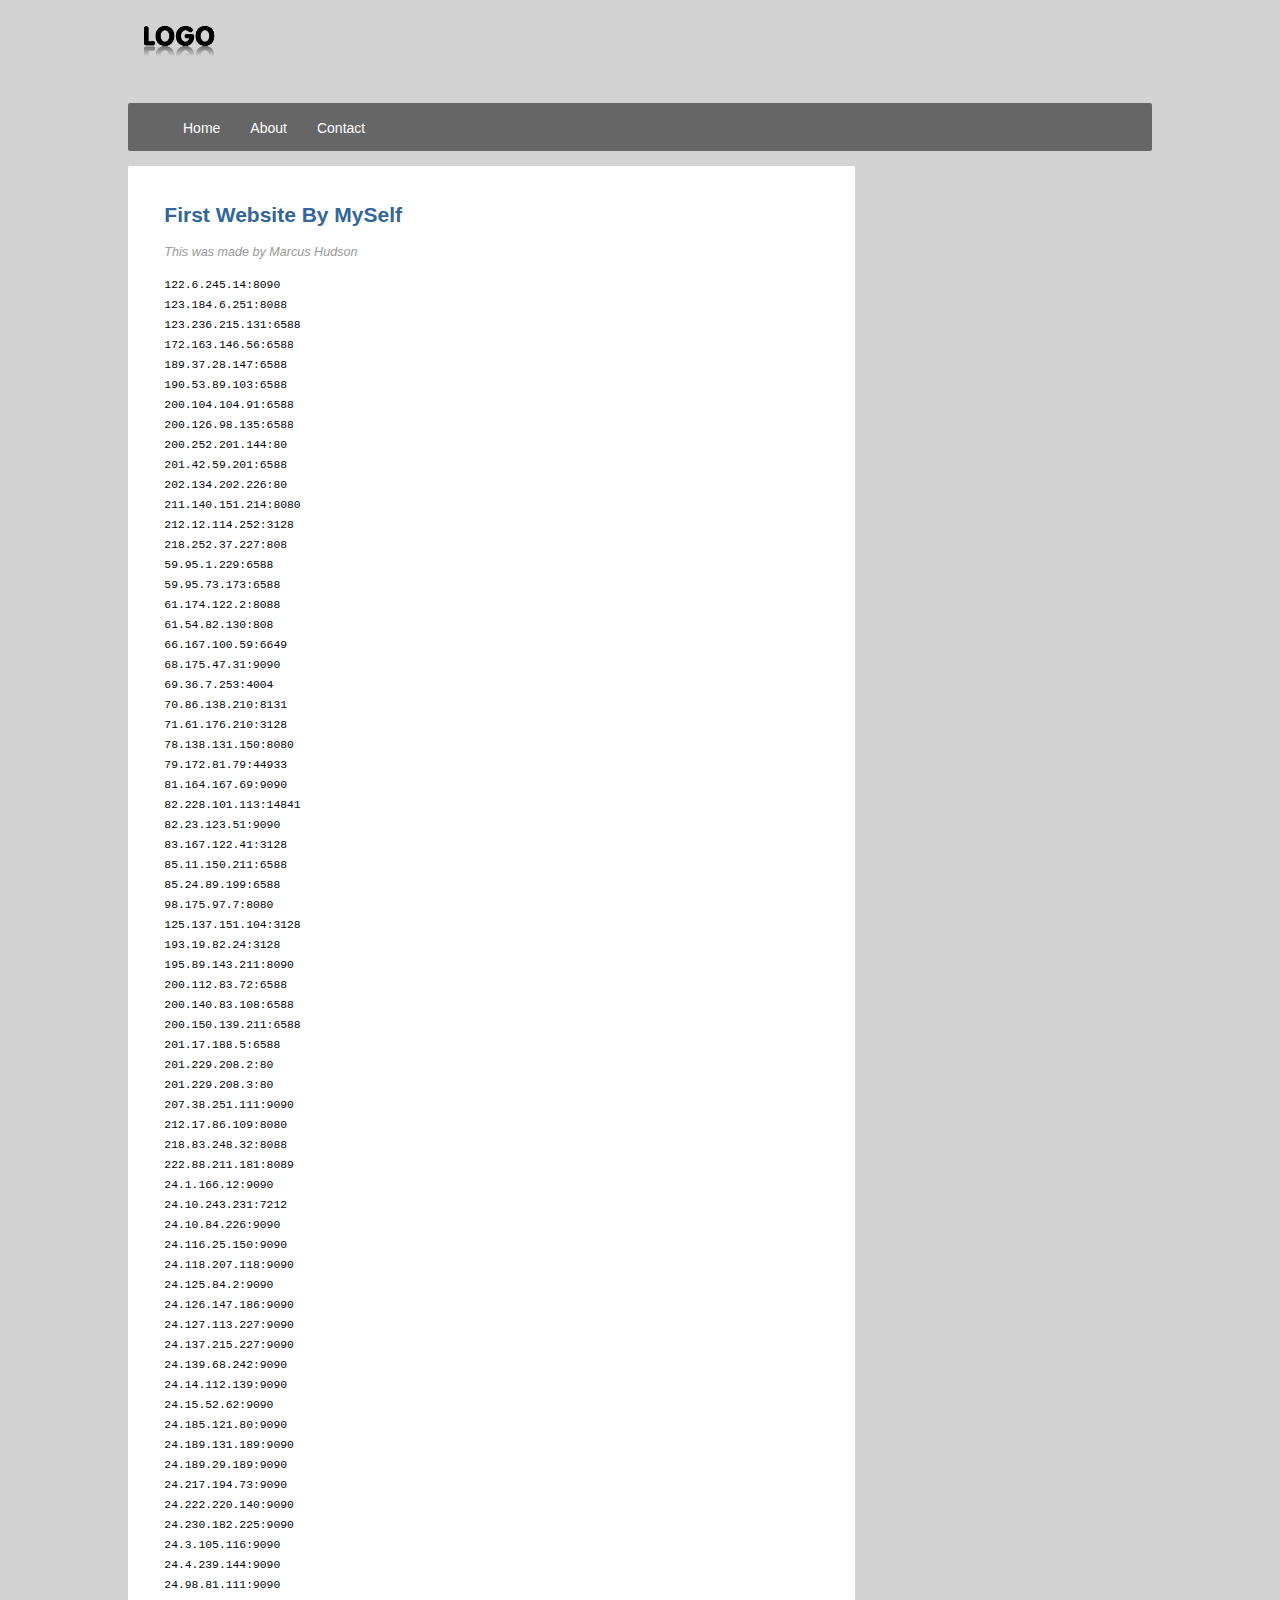
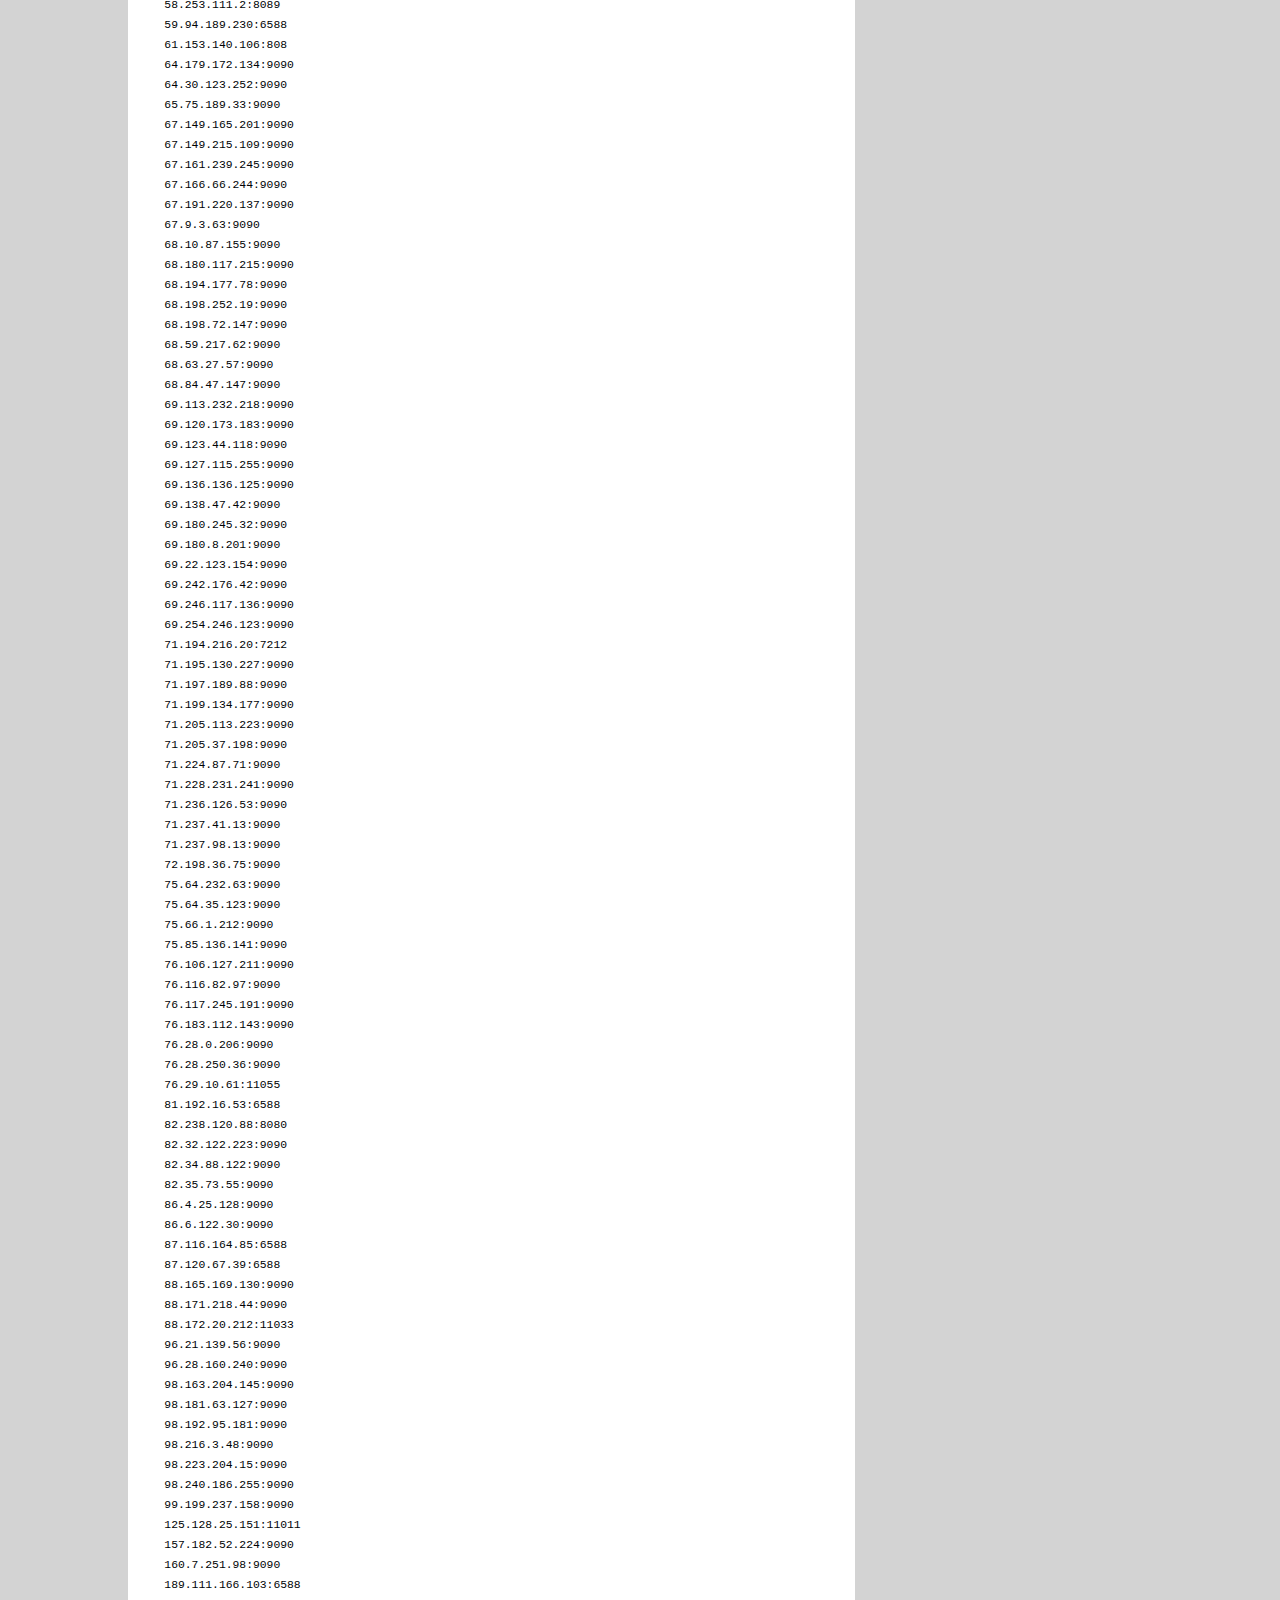
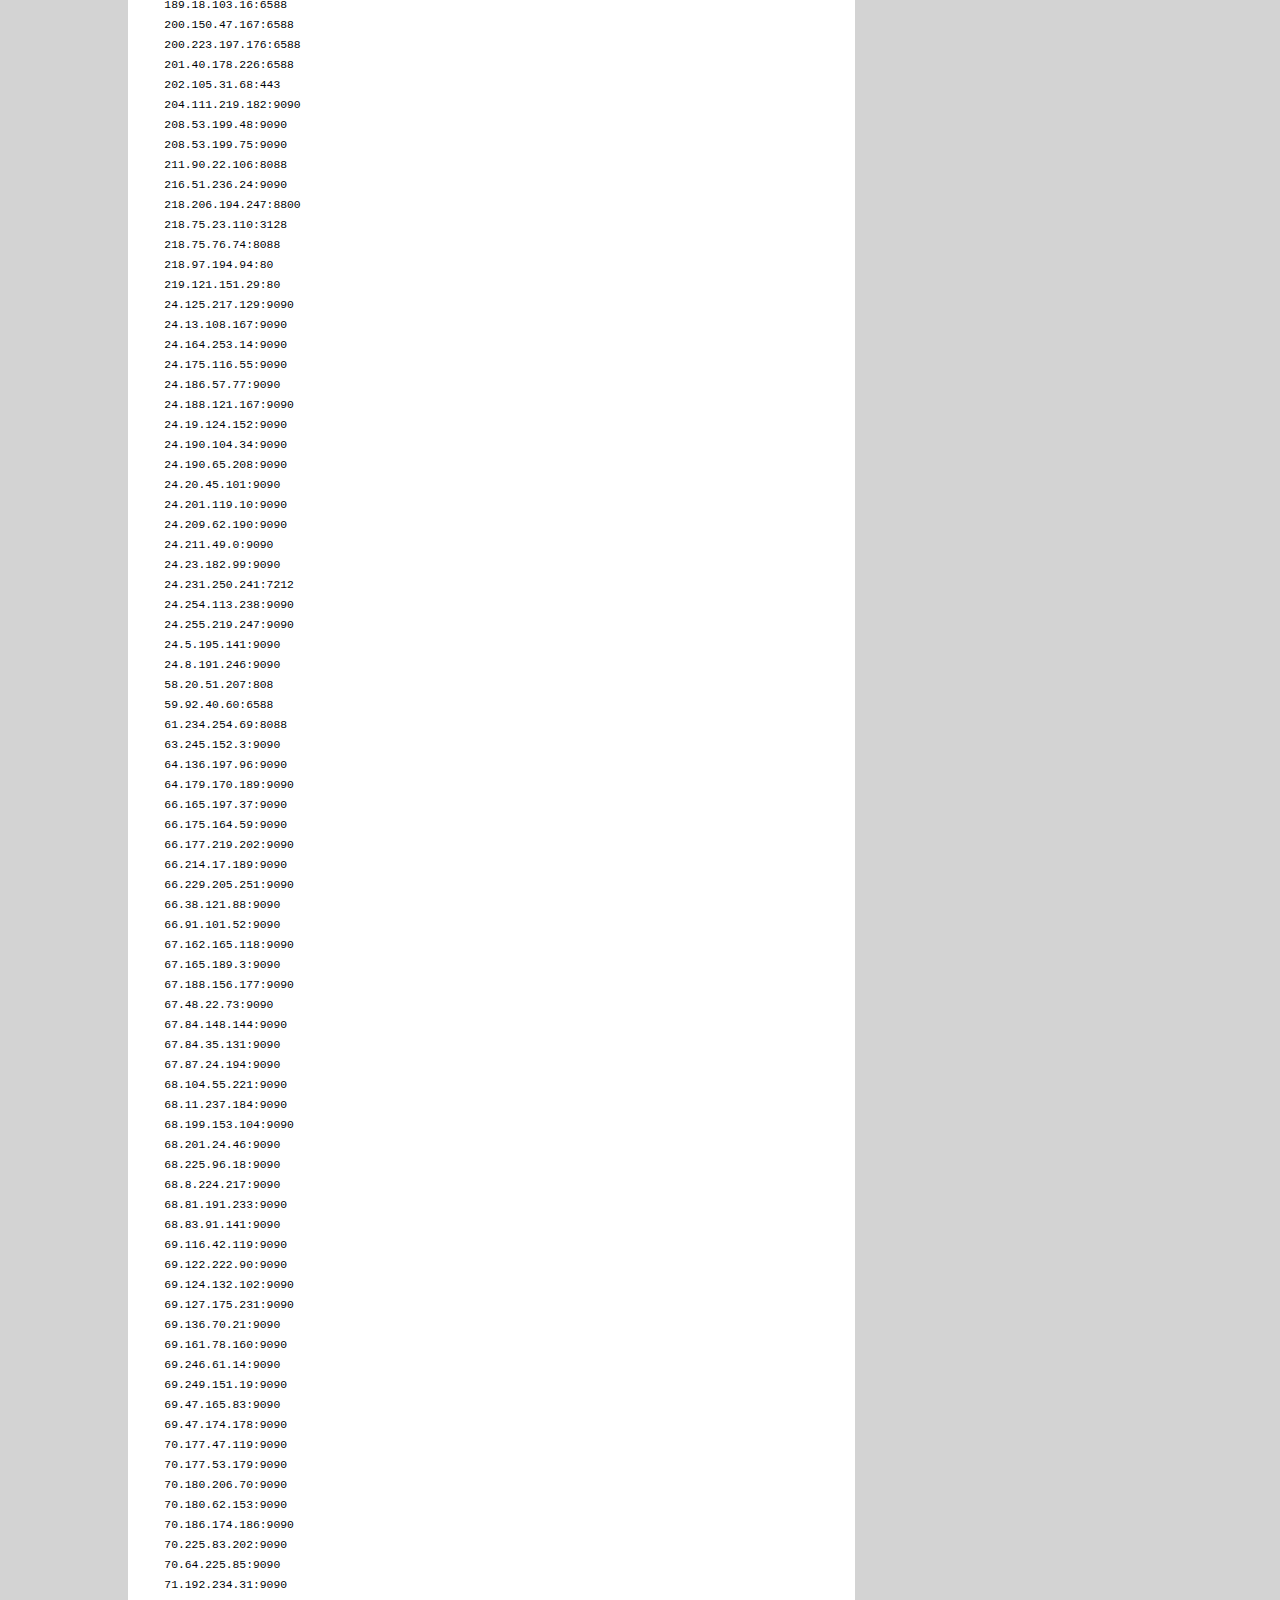
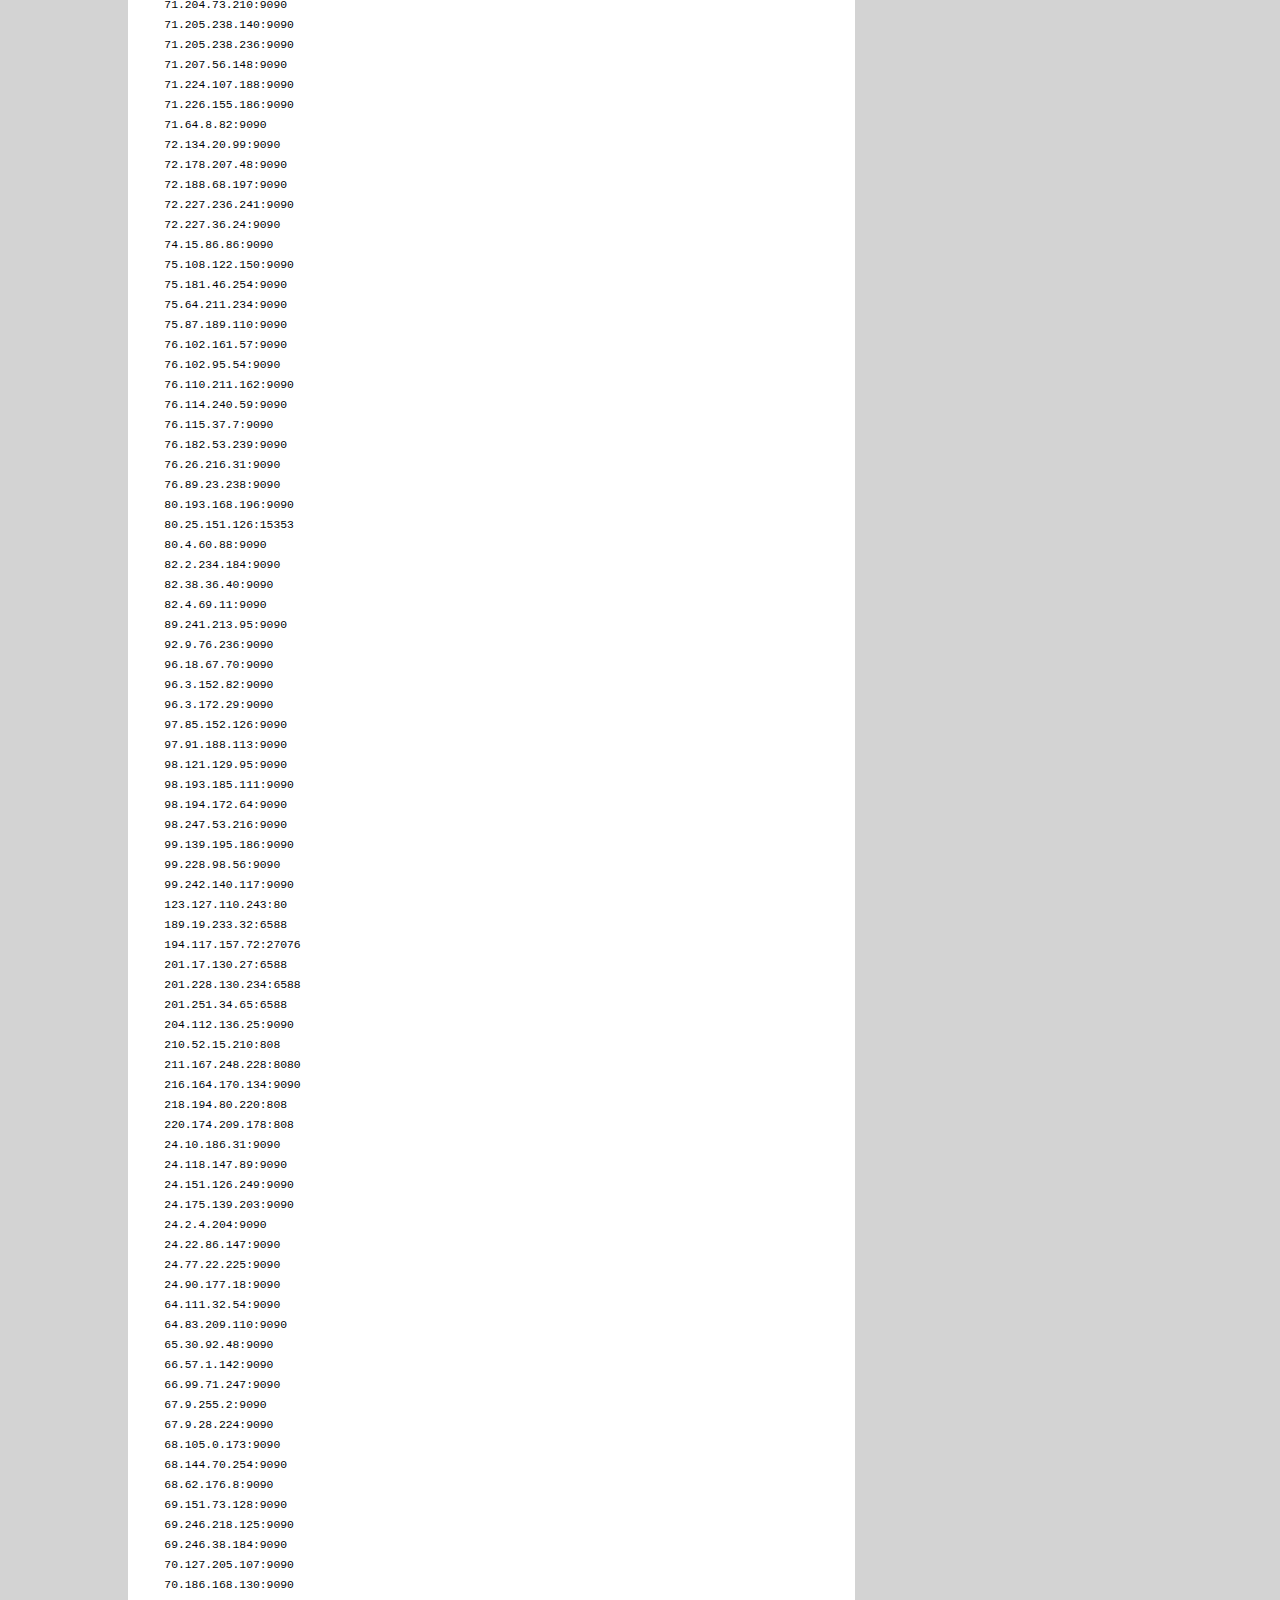
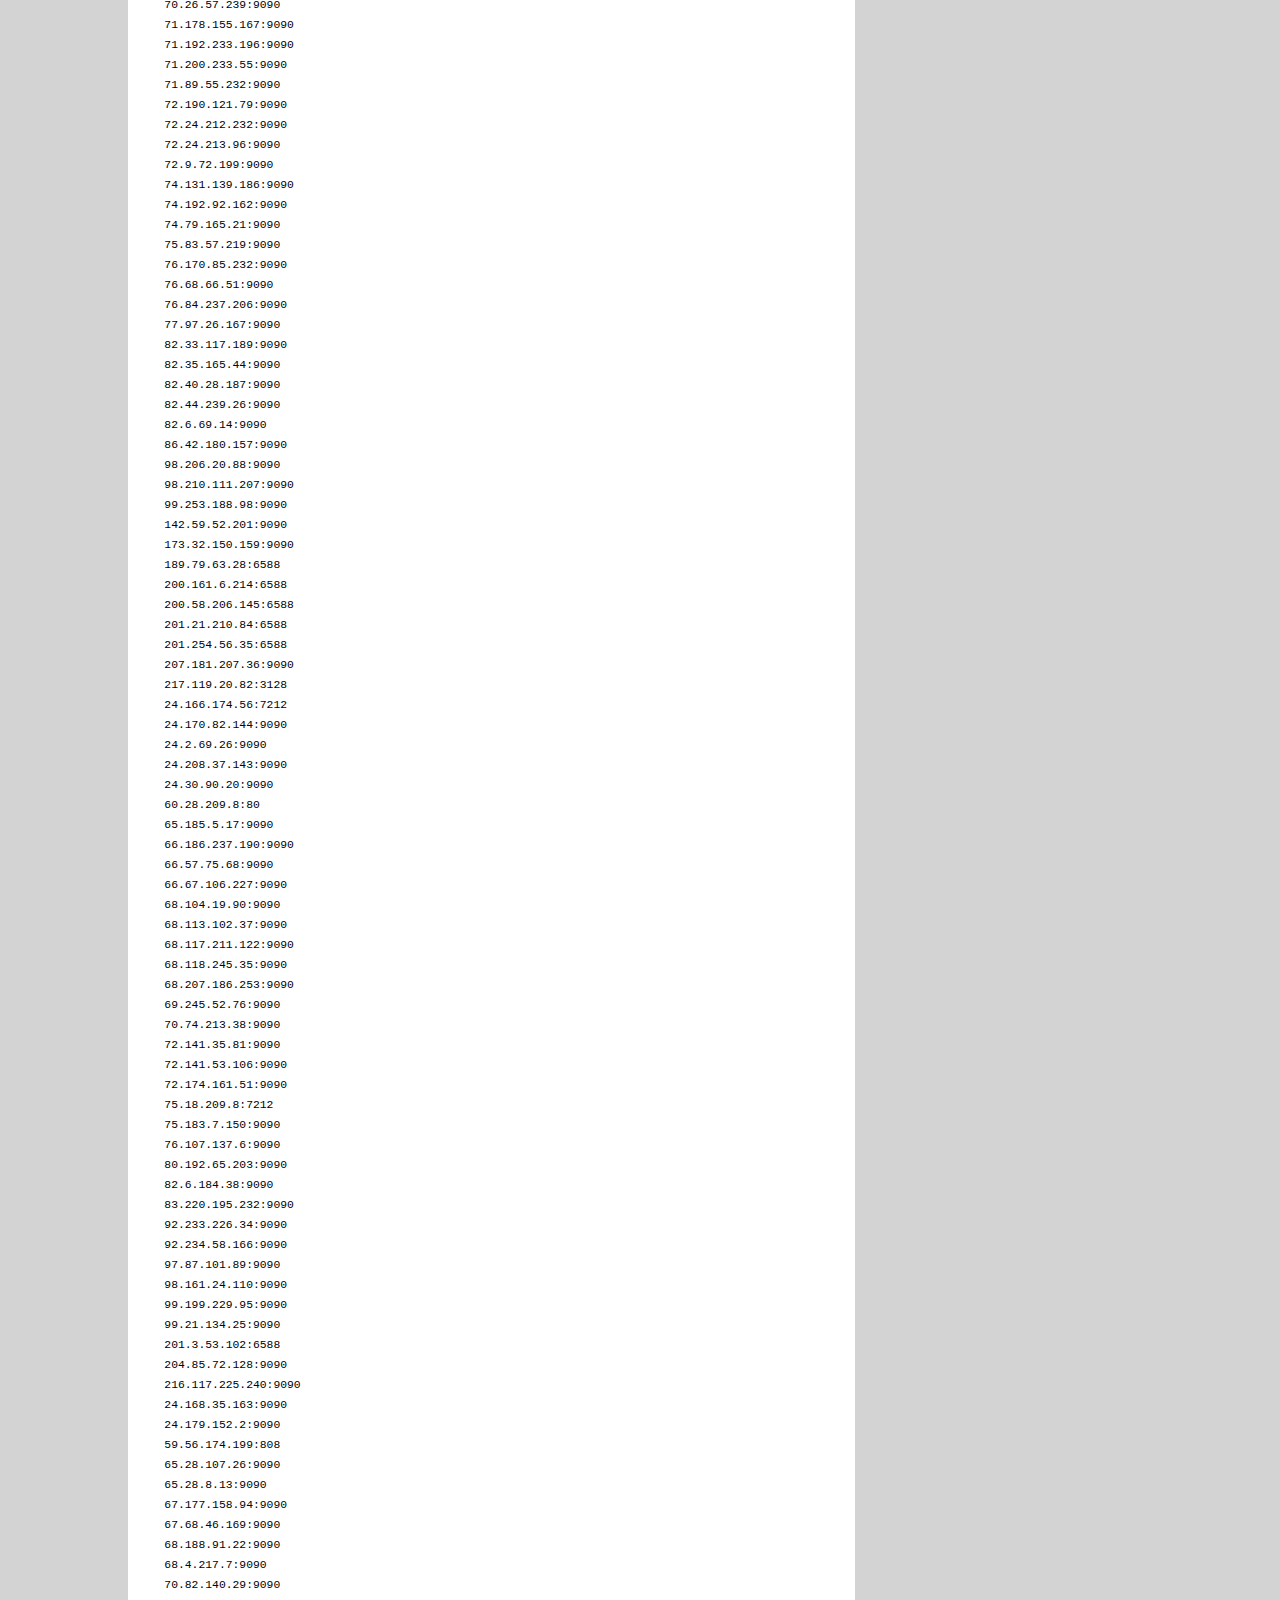
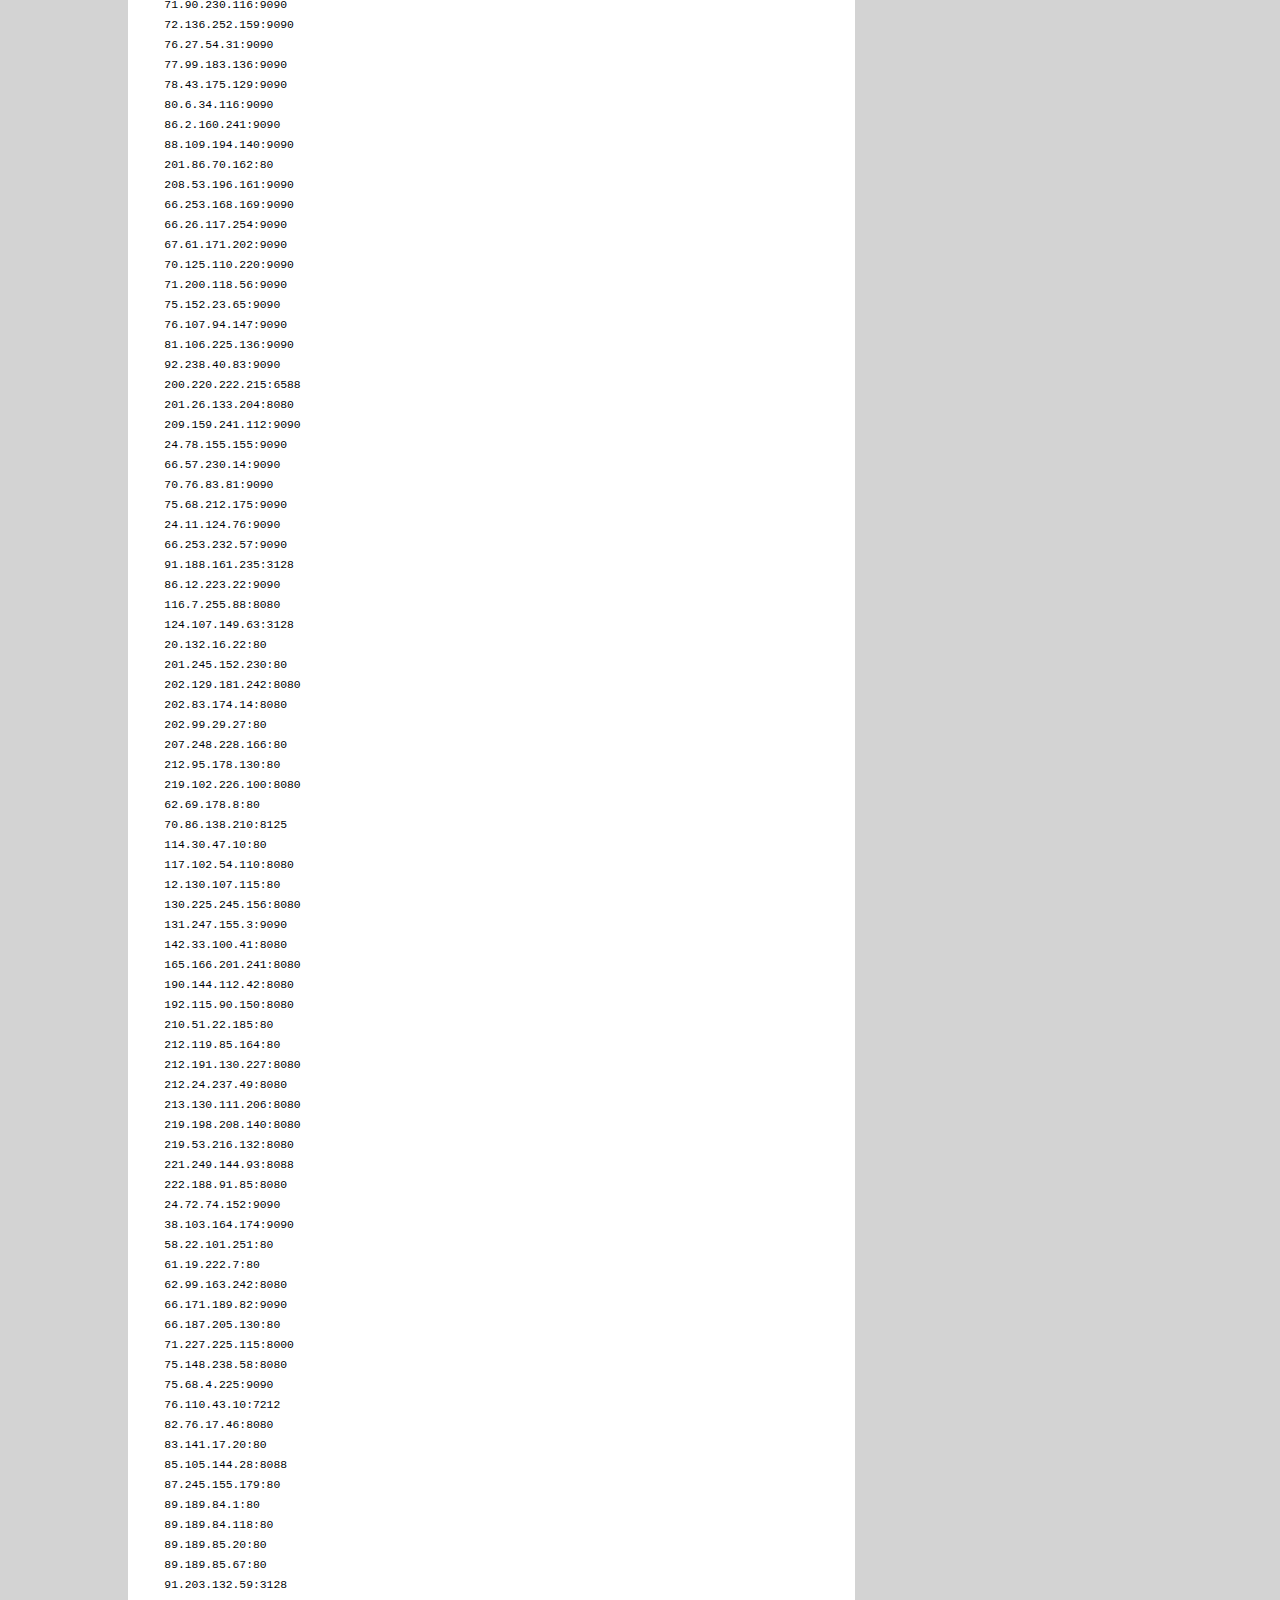
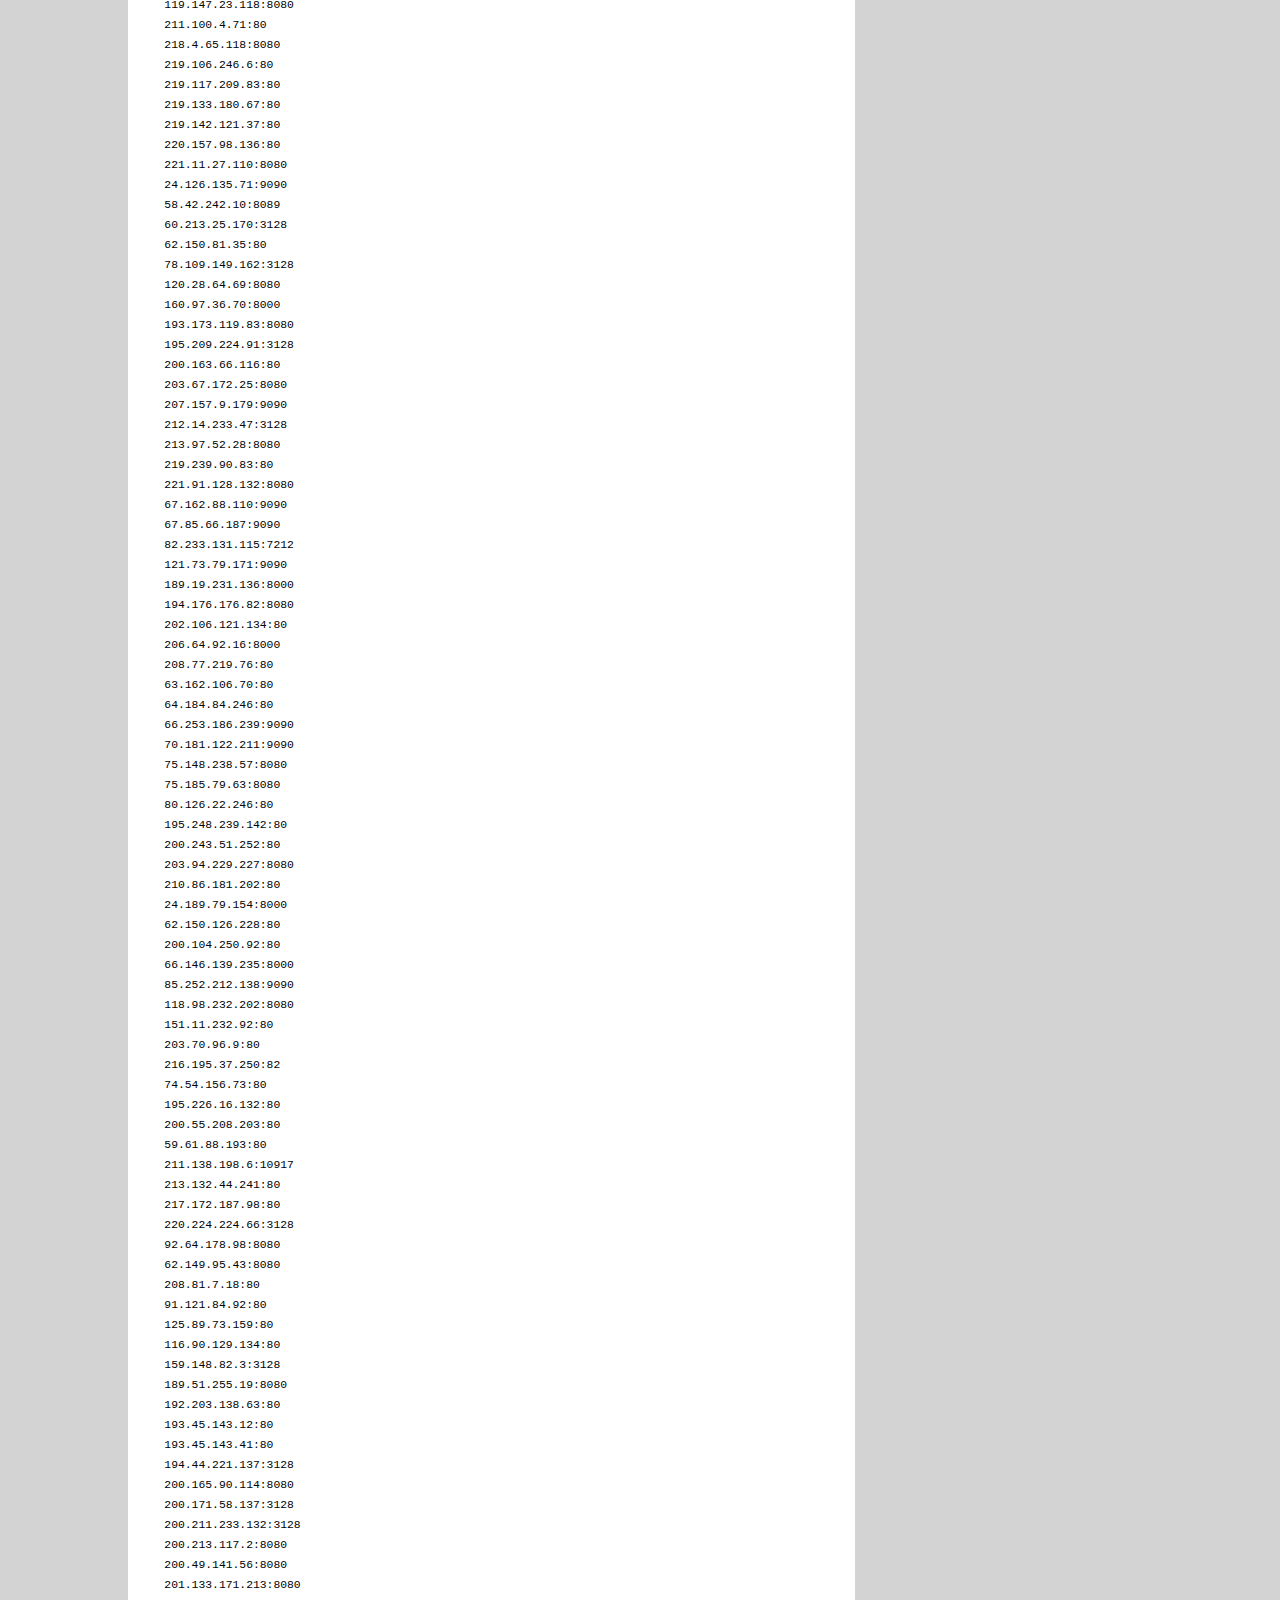
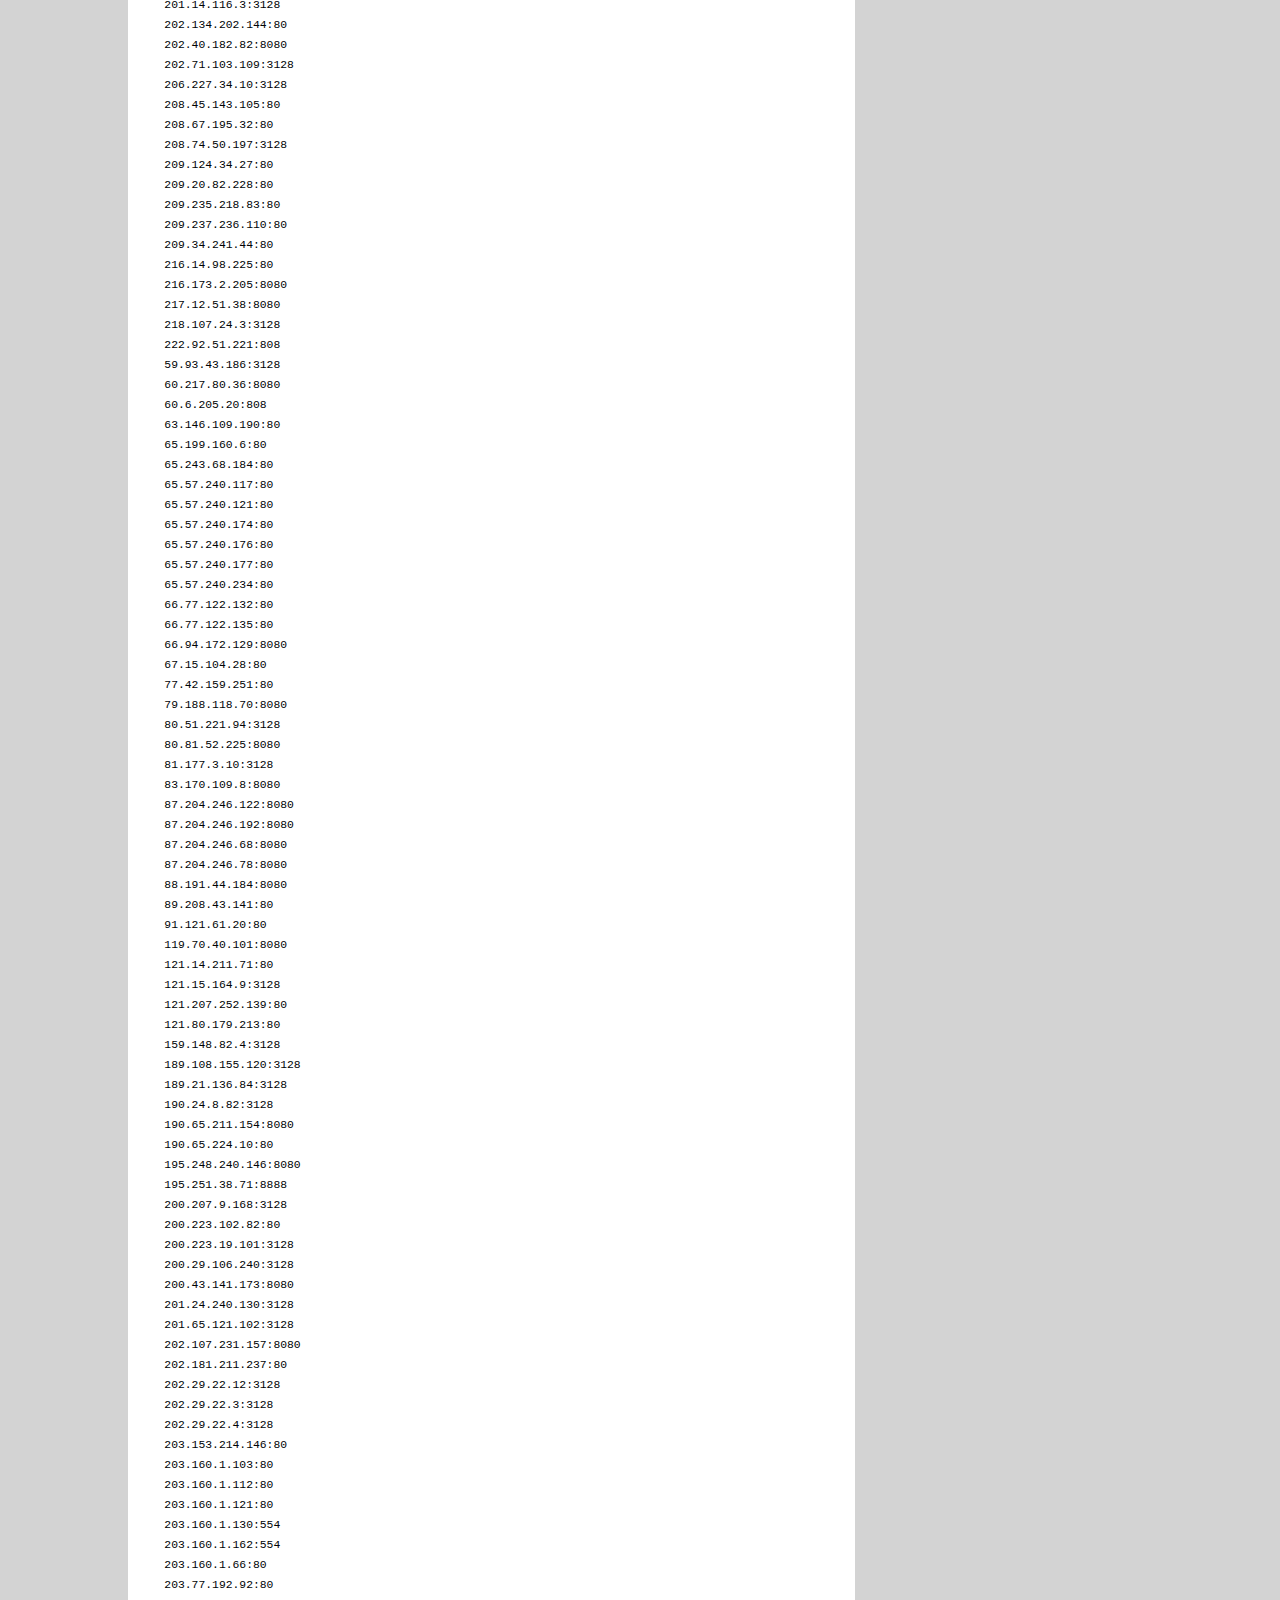
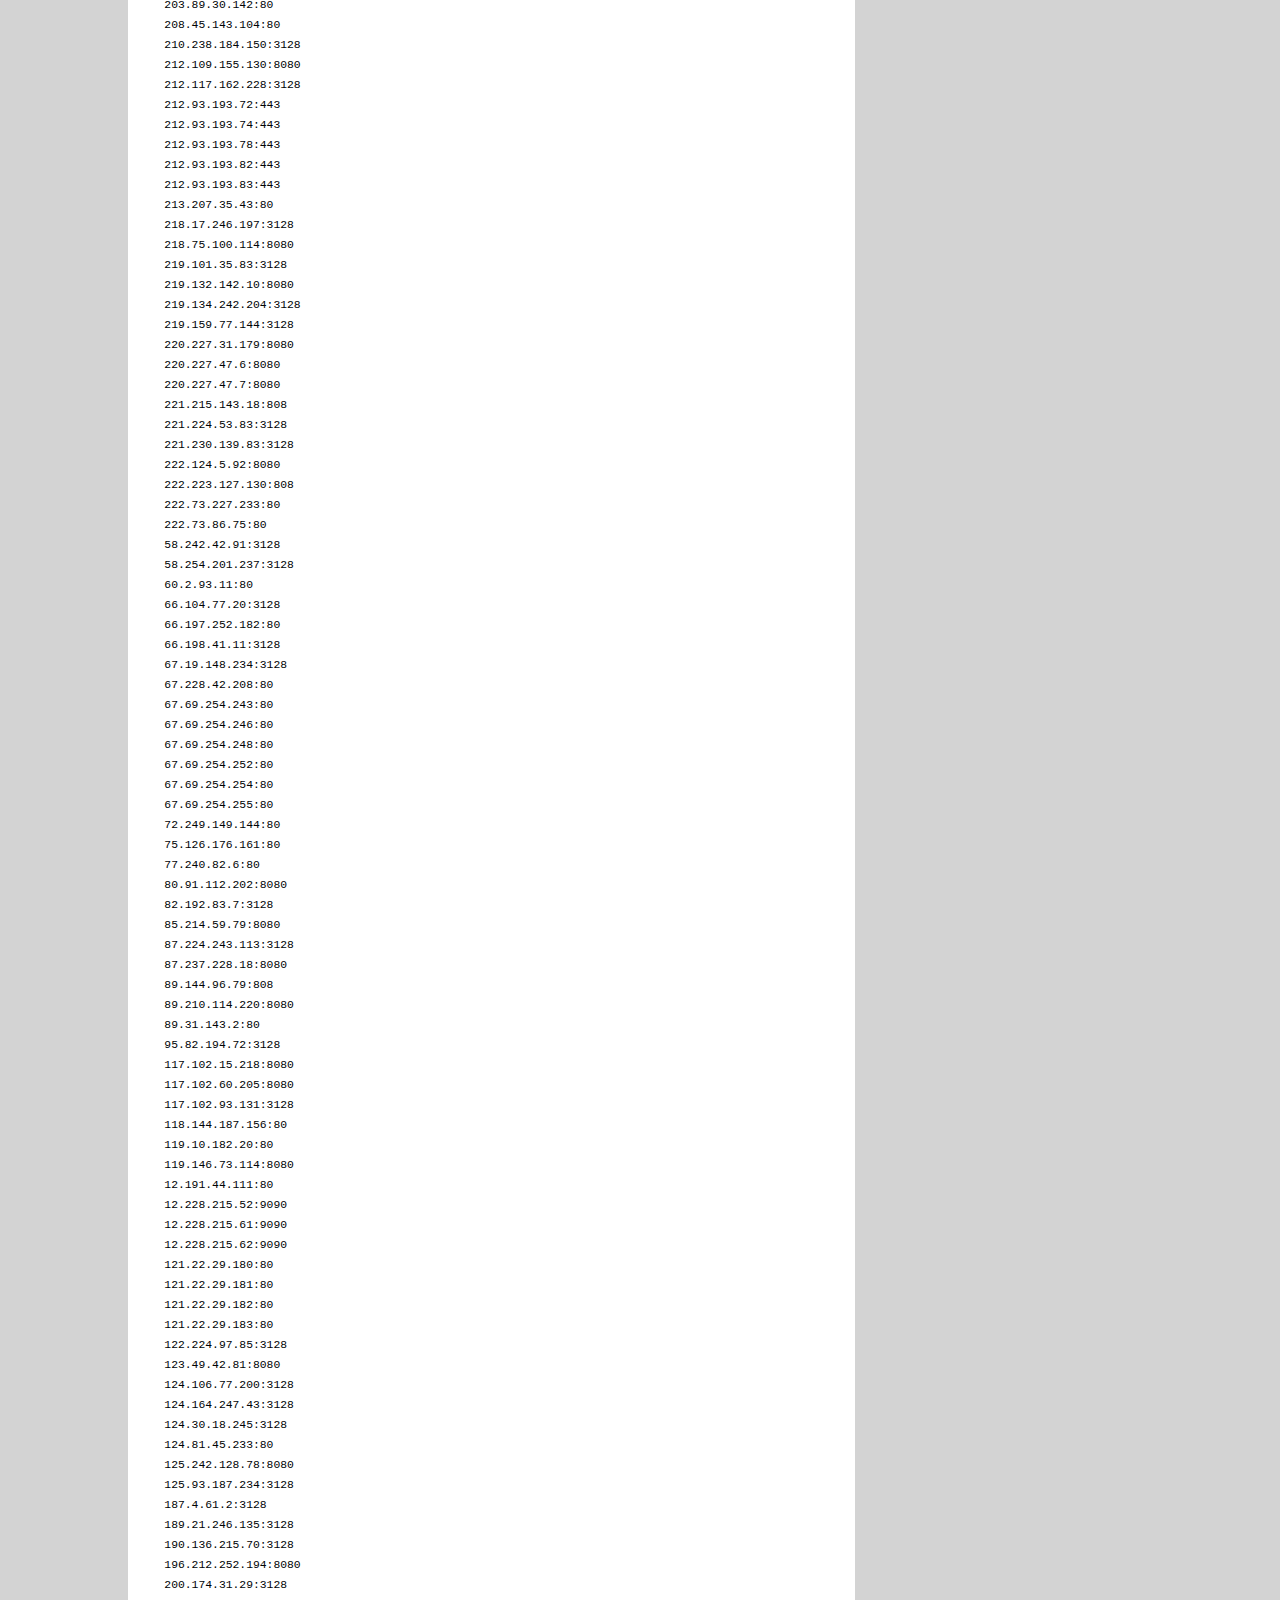
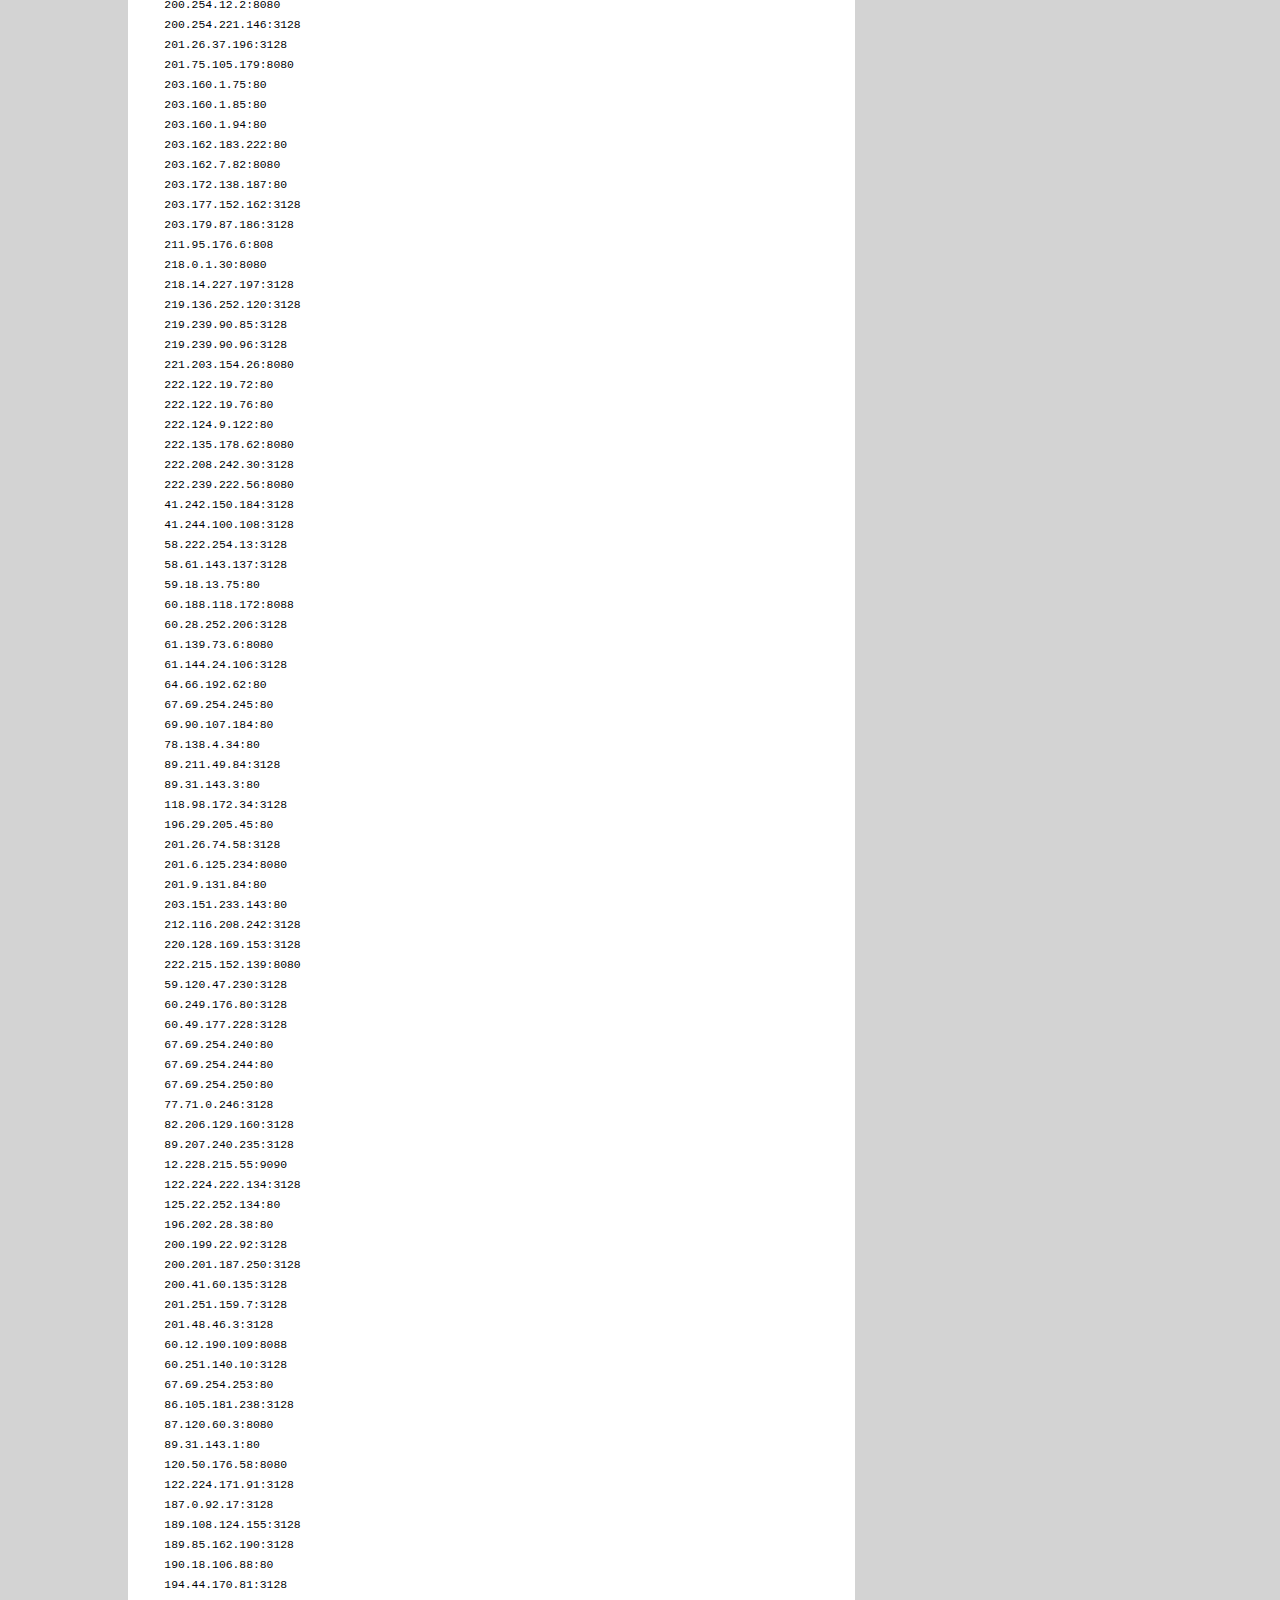
==== commit 80d4f373: "123" ====
--- a/About.html
+++ b/About.html
@@ -38,8 +38,7 @@
           </footer>
 
           <content>
-            <p>
-              122.6.245.14:8090
+ <pre style="word-wrap: break-word; white-space: pre-wrap;">122.6.245.14:8090
 123.184.6.251:8088
 123.236.215.131:6588
 172.163.146.56:6588
@@ -1566,6 +1565,6 @@
 83.143.145.67:1080
 88.174.252.233:11011
 71.145.167.207:15621
-            </p>
+</pre>
           </content>
         </article>
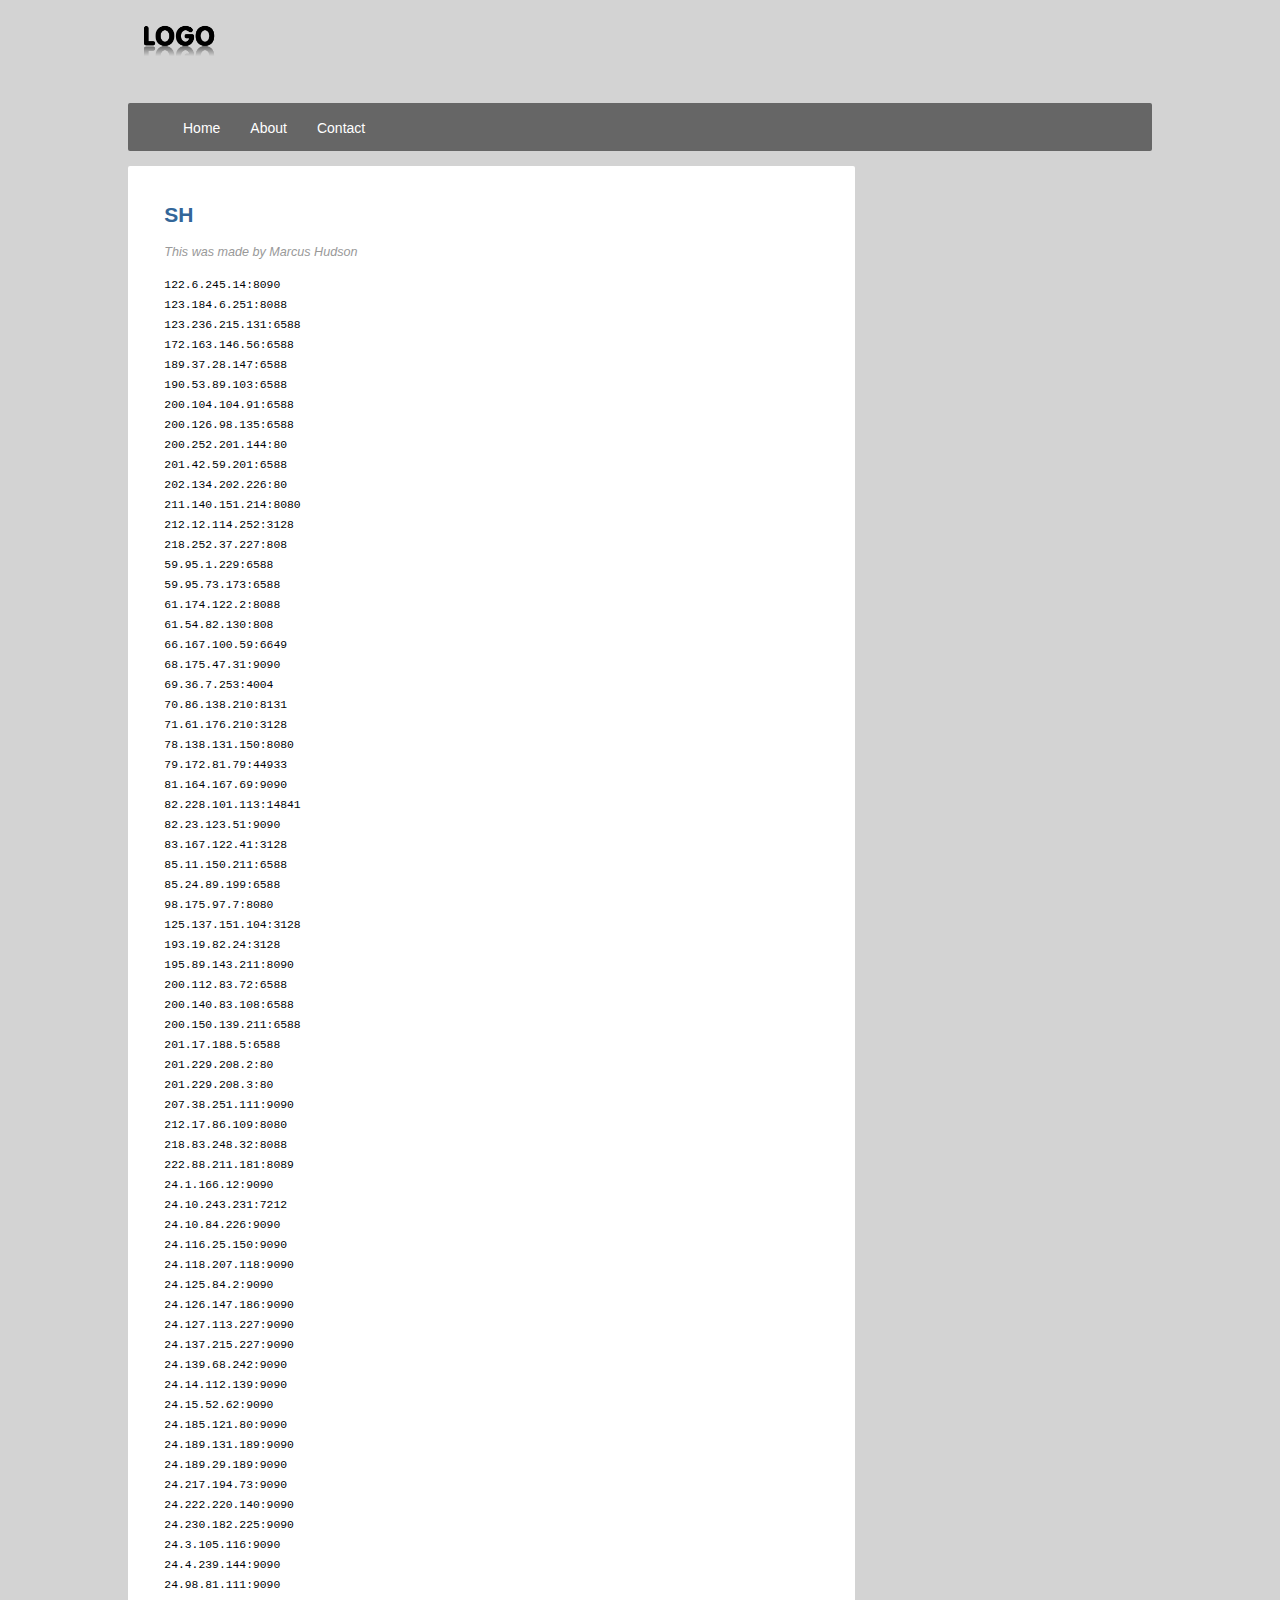
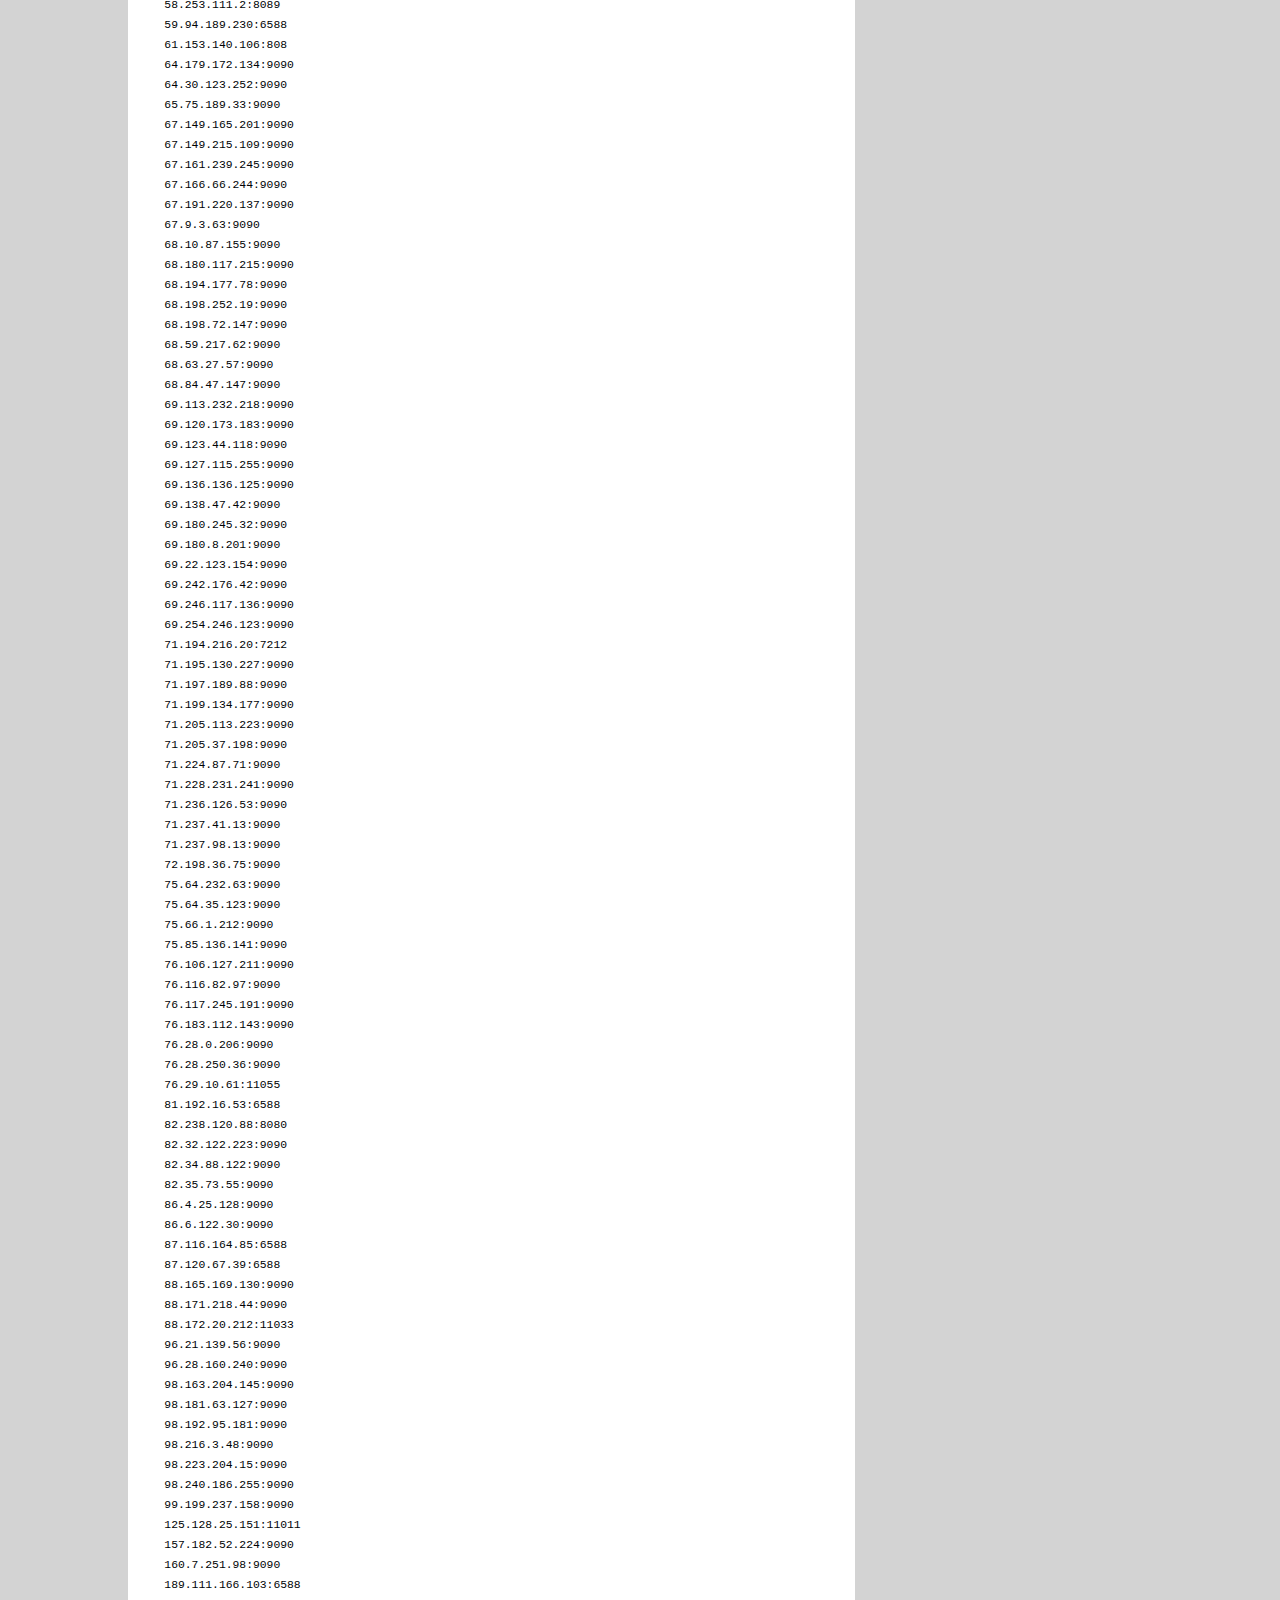
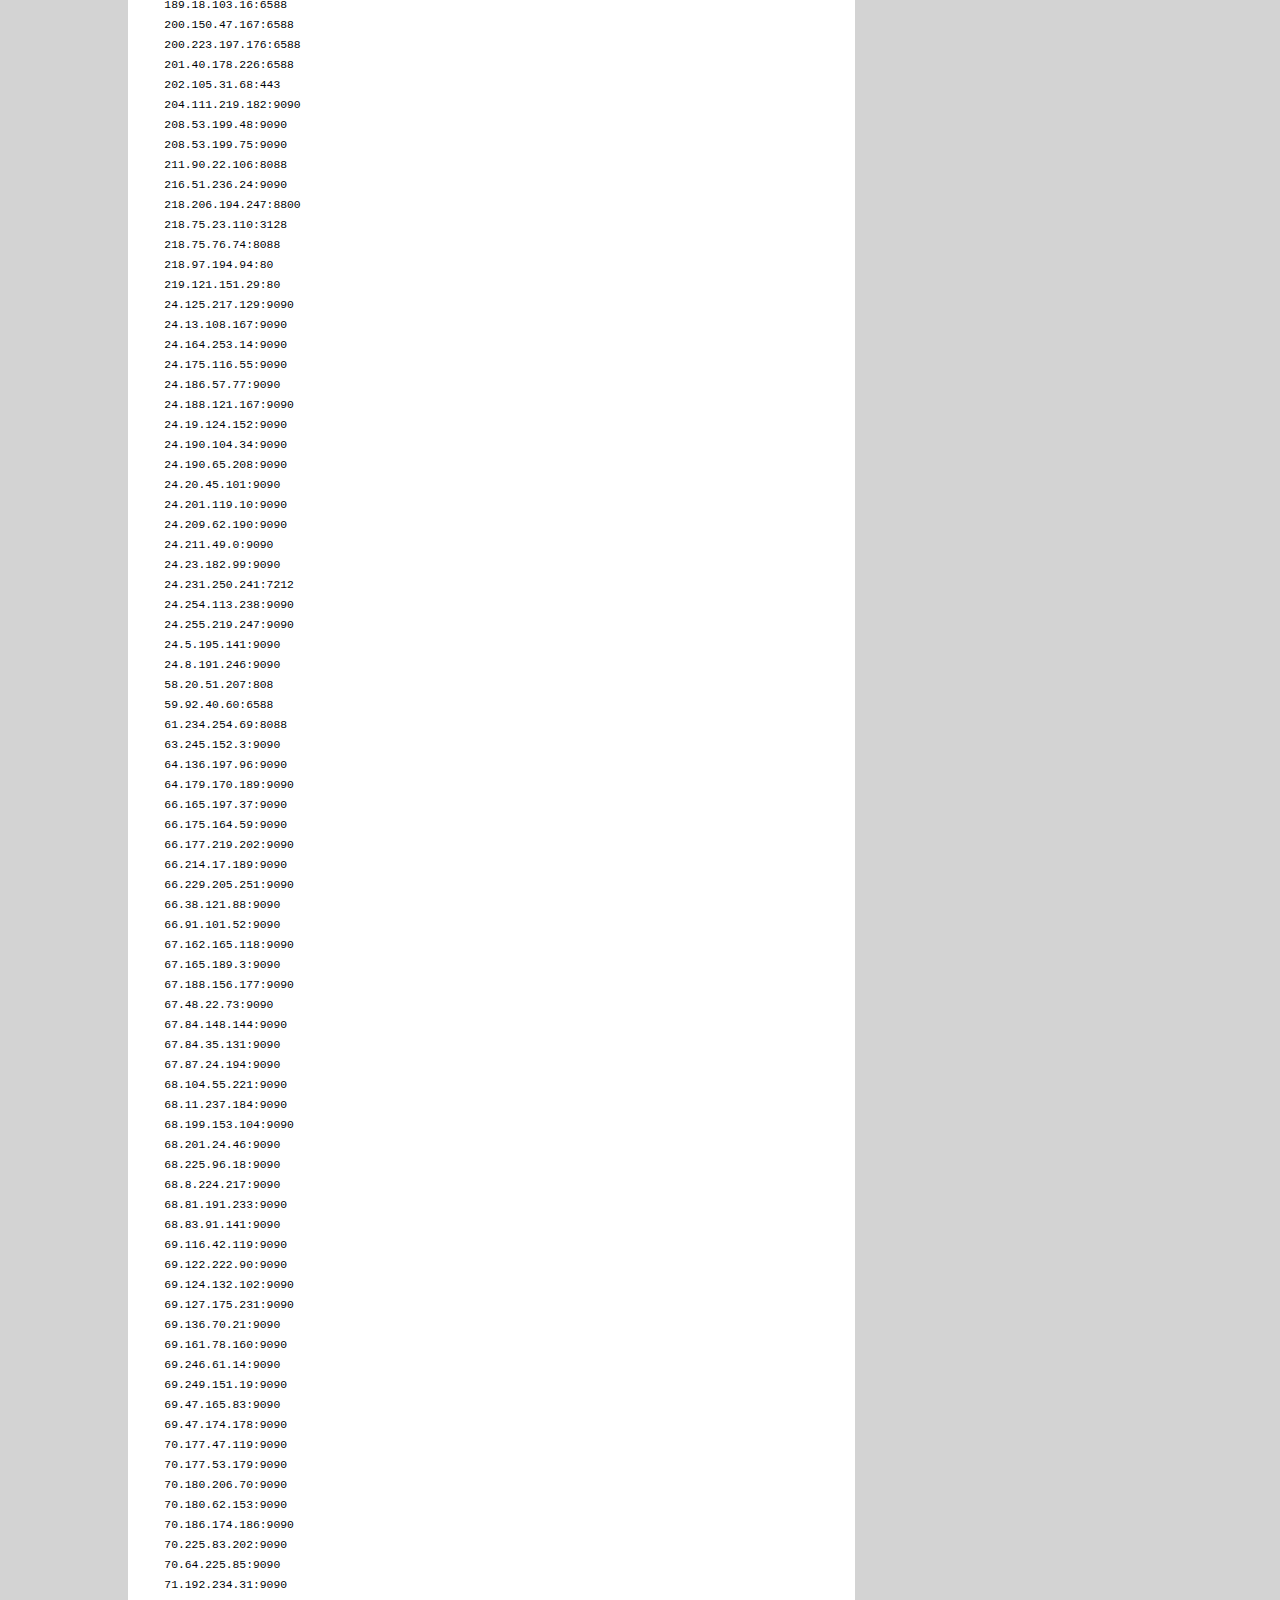
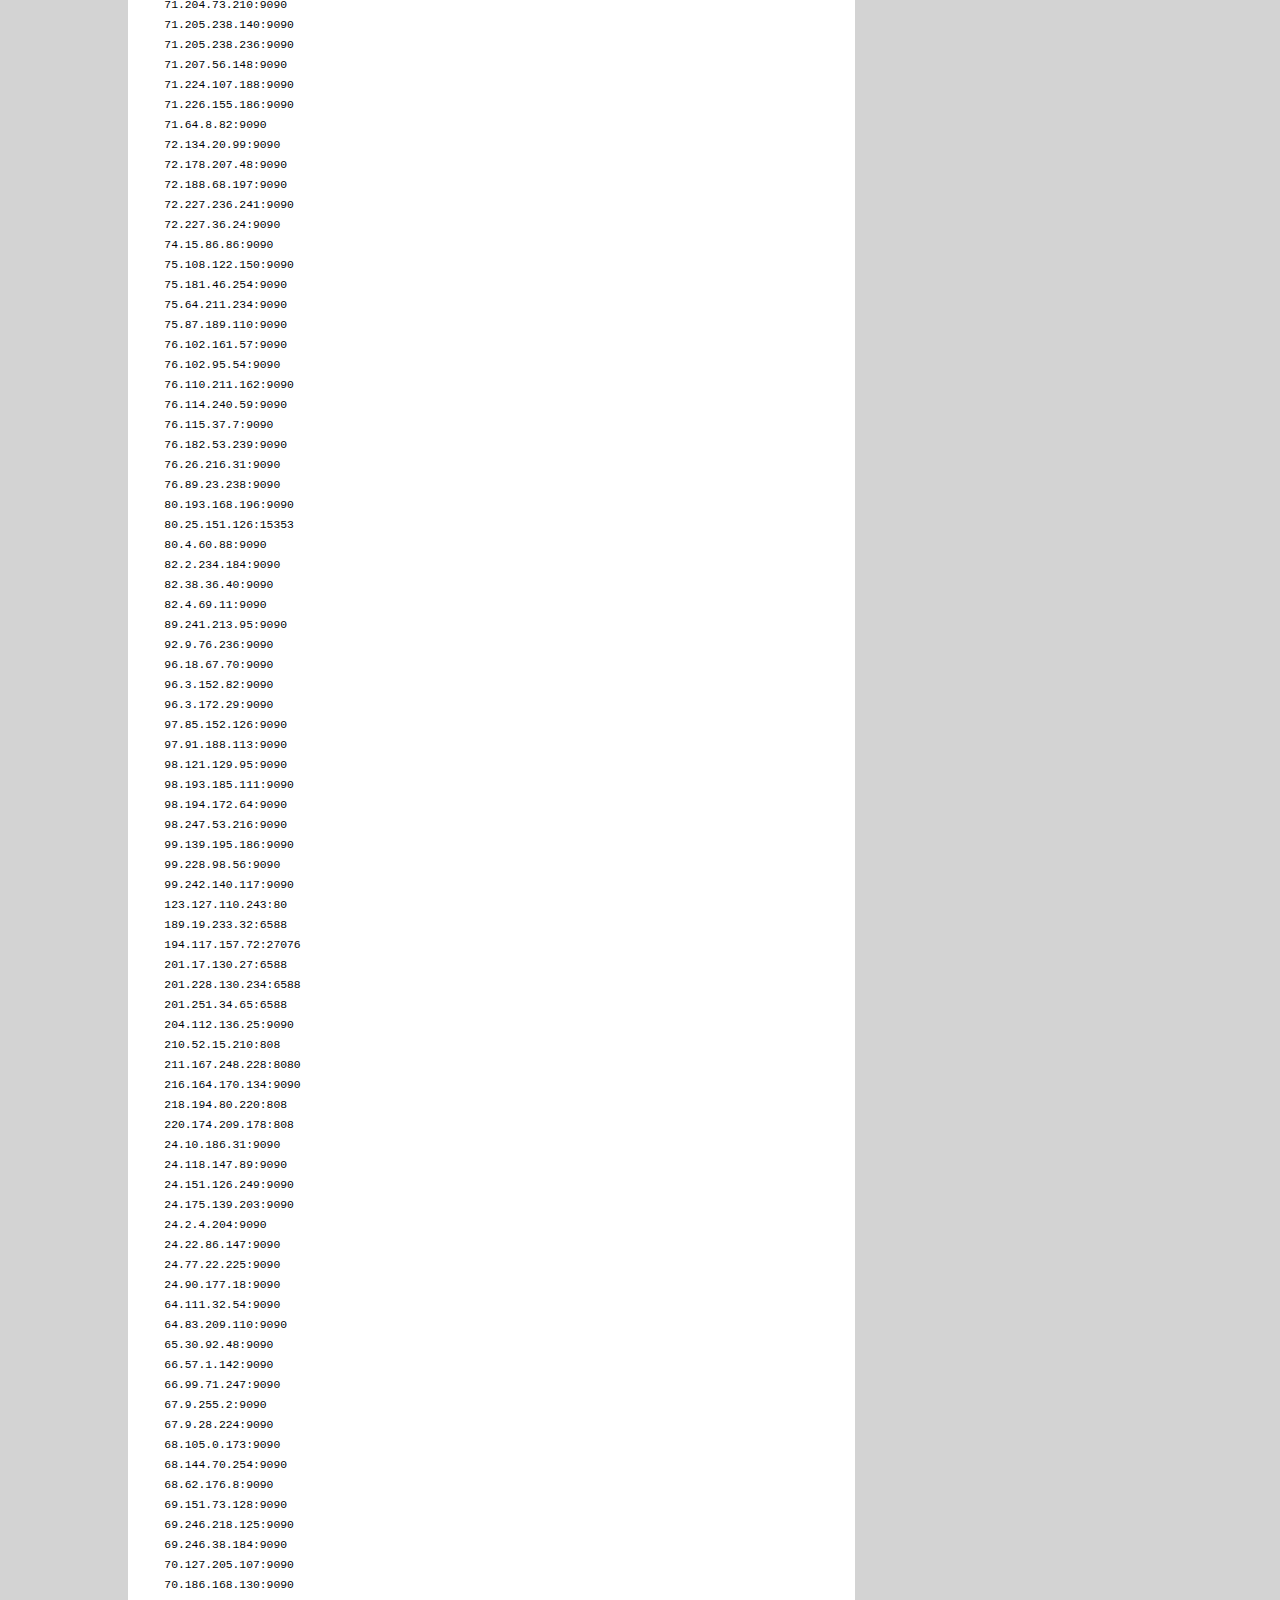
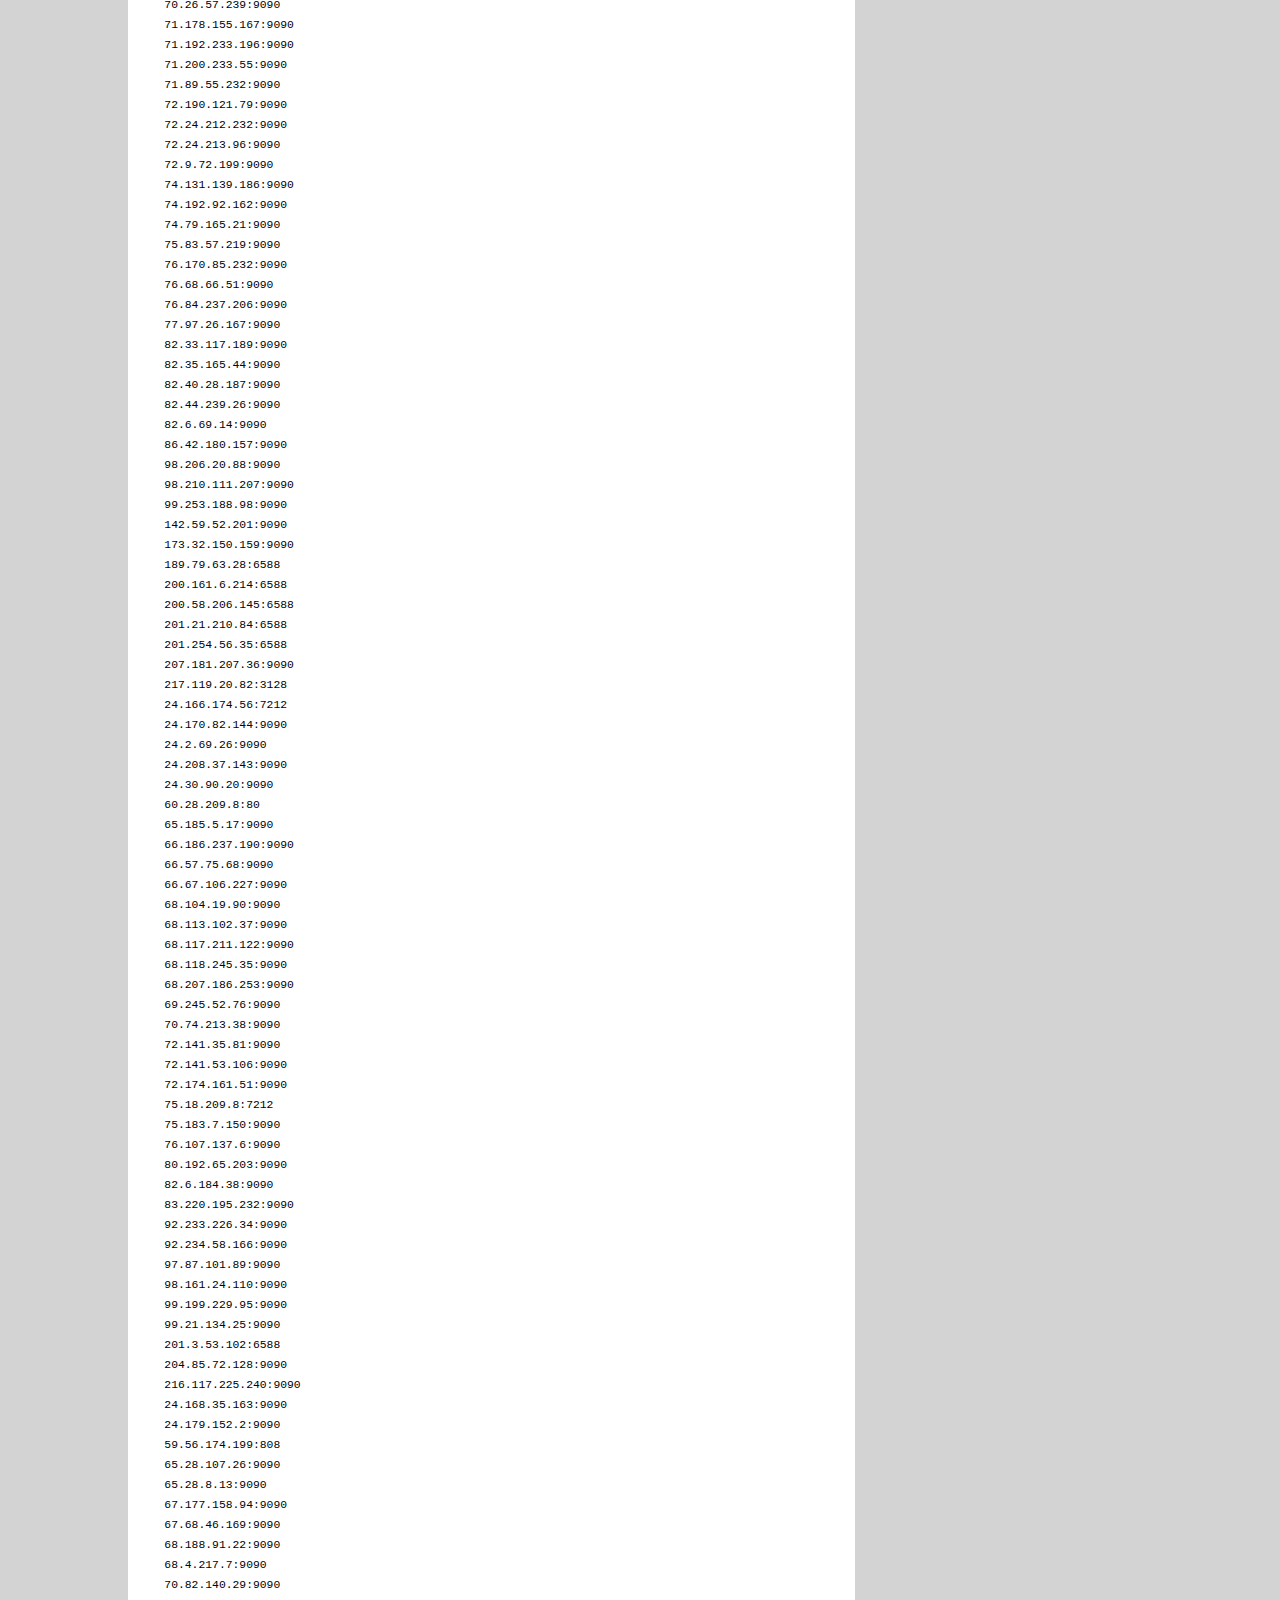
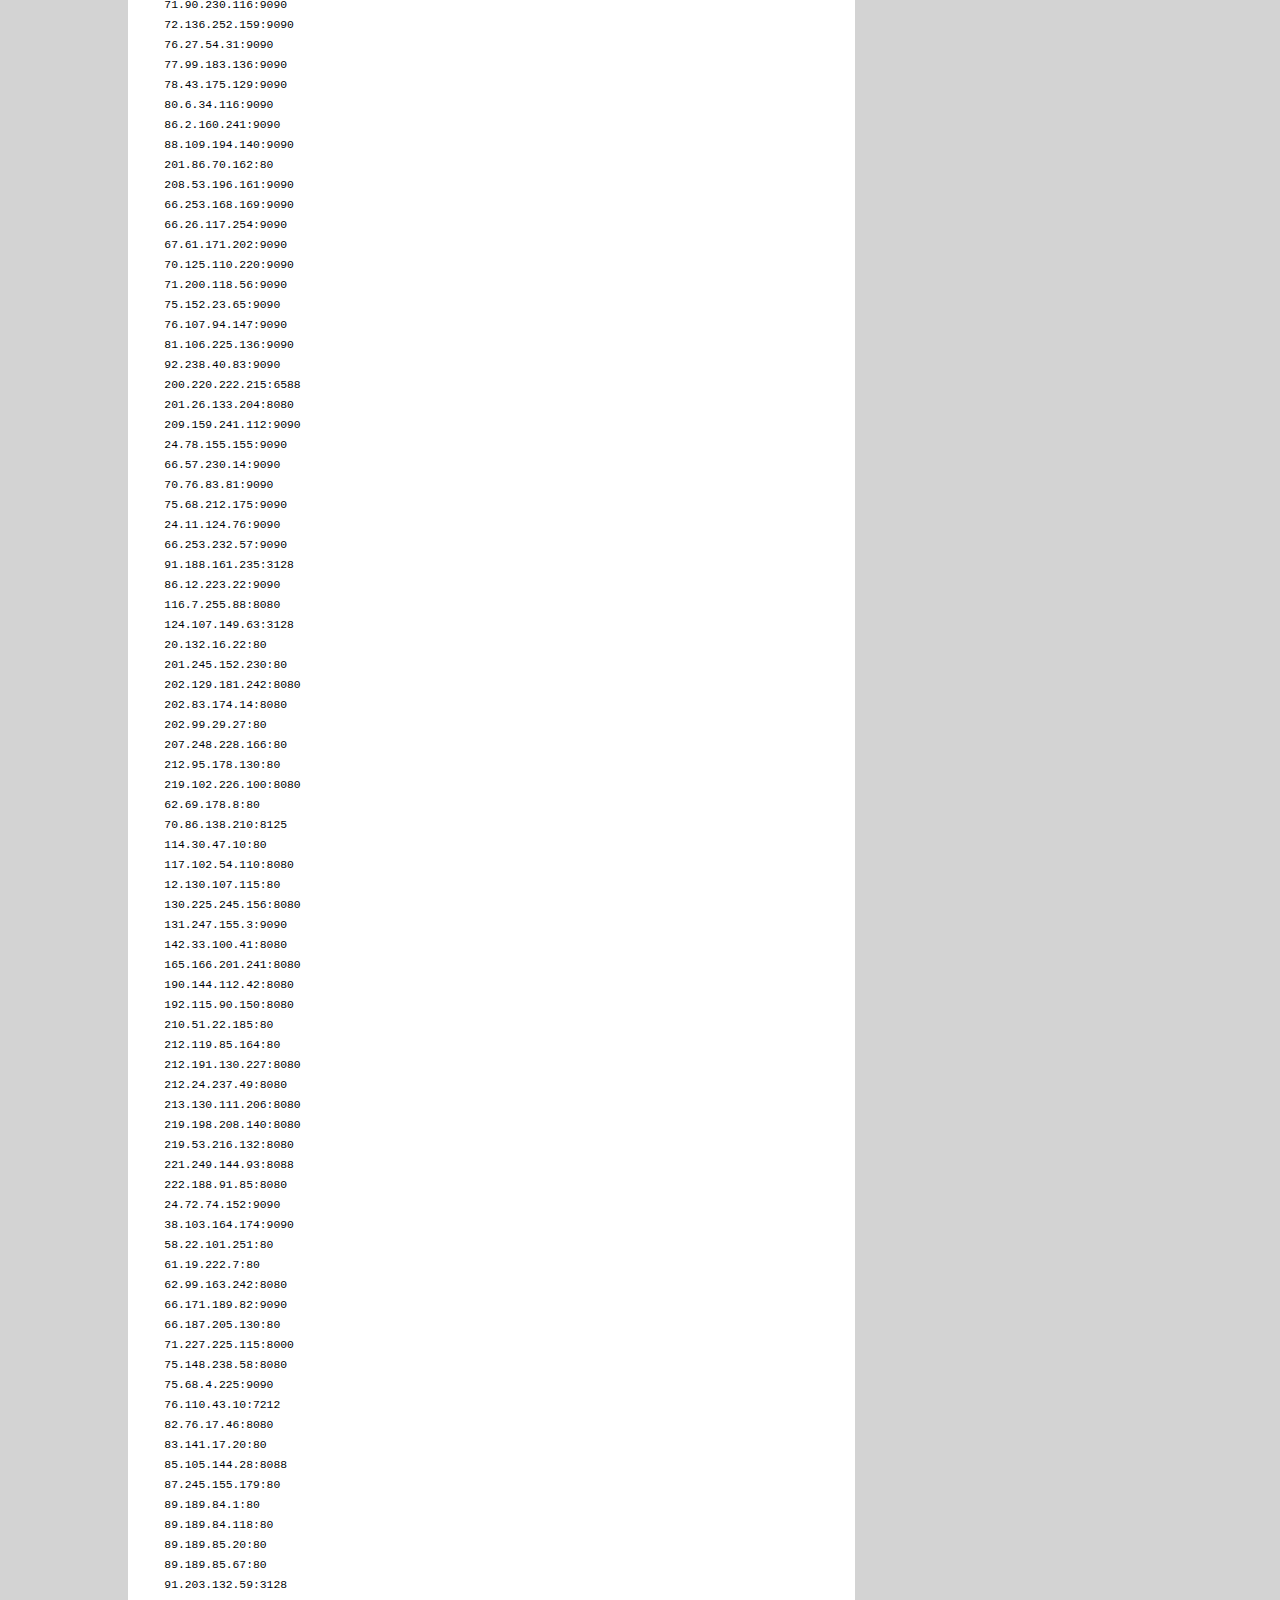
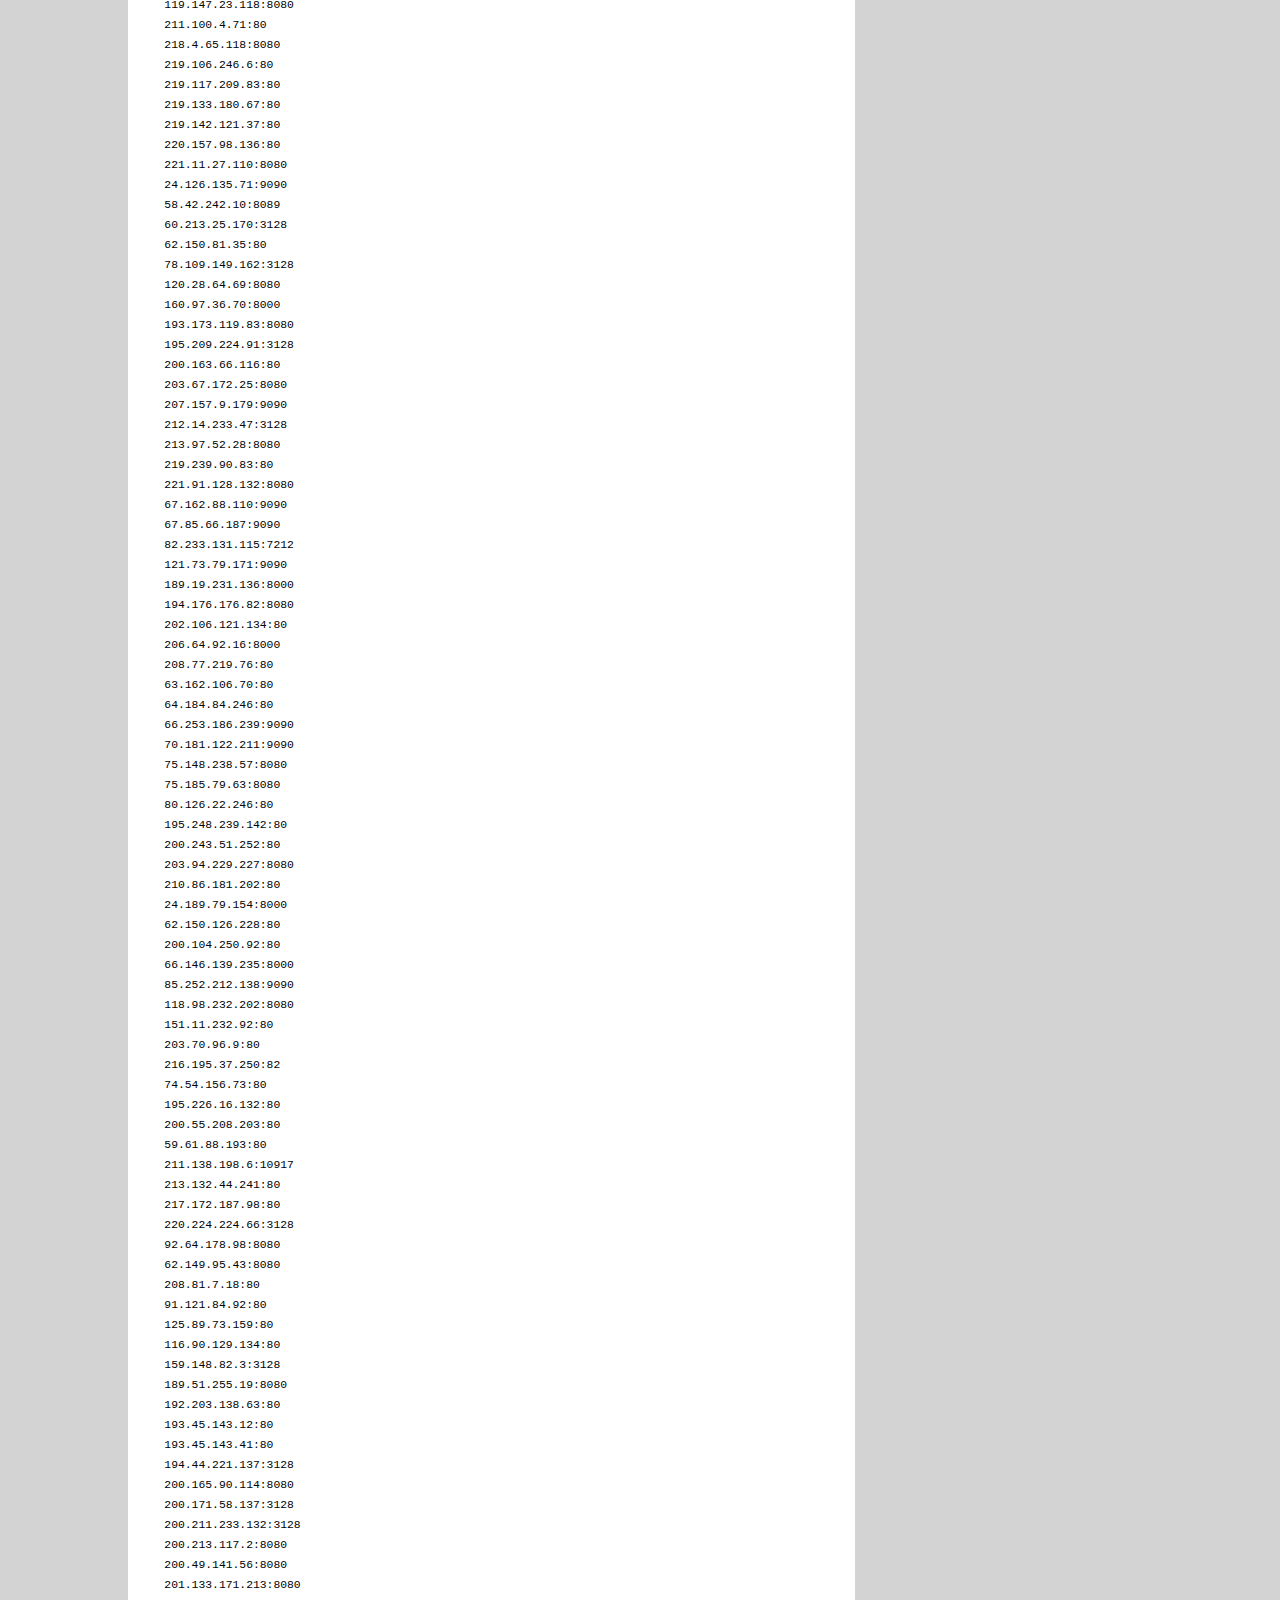
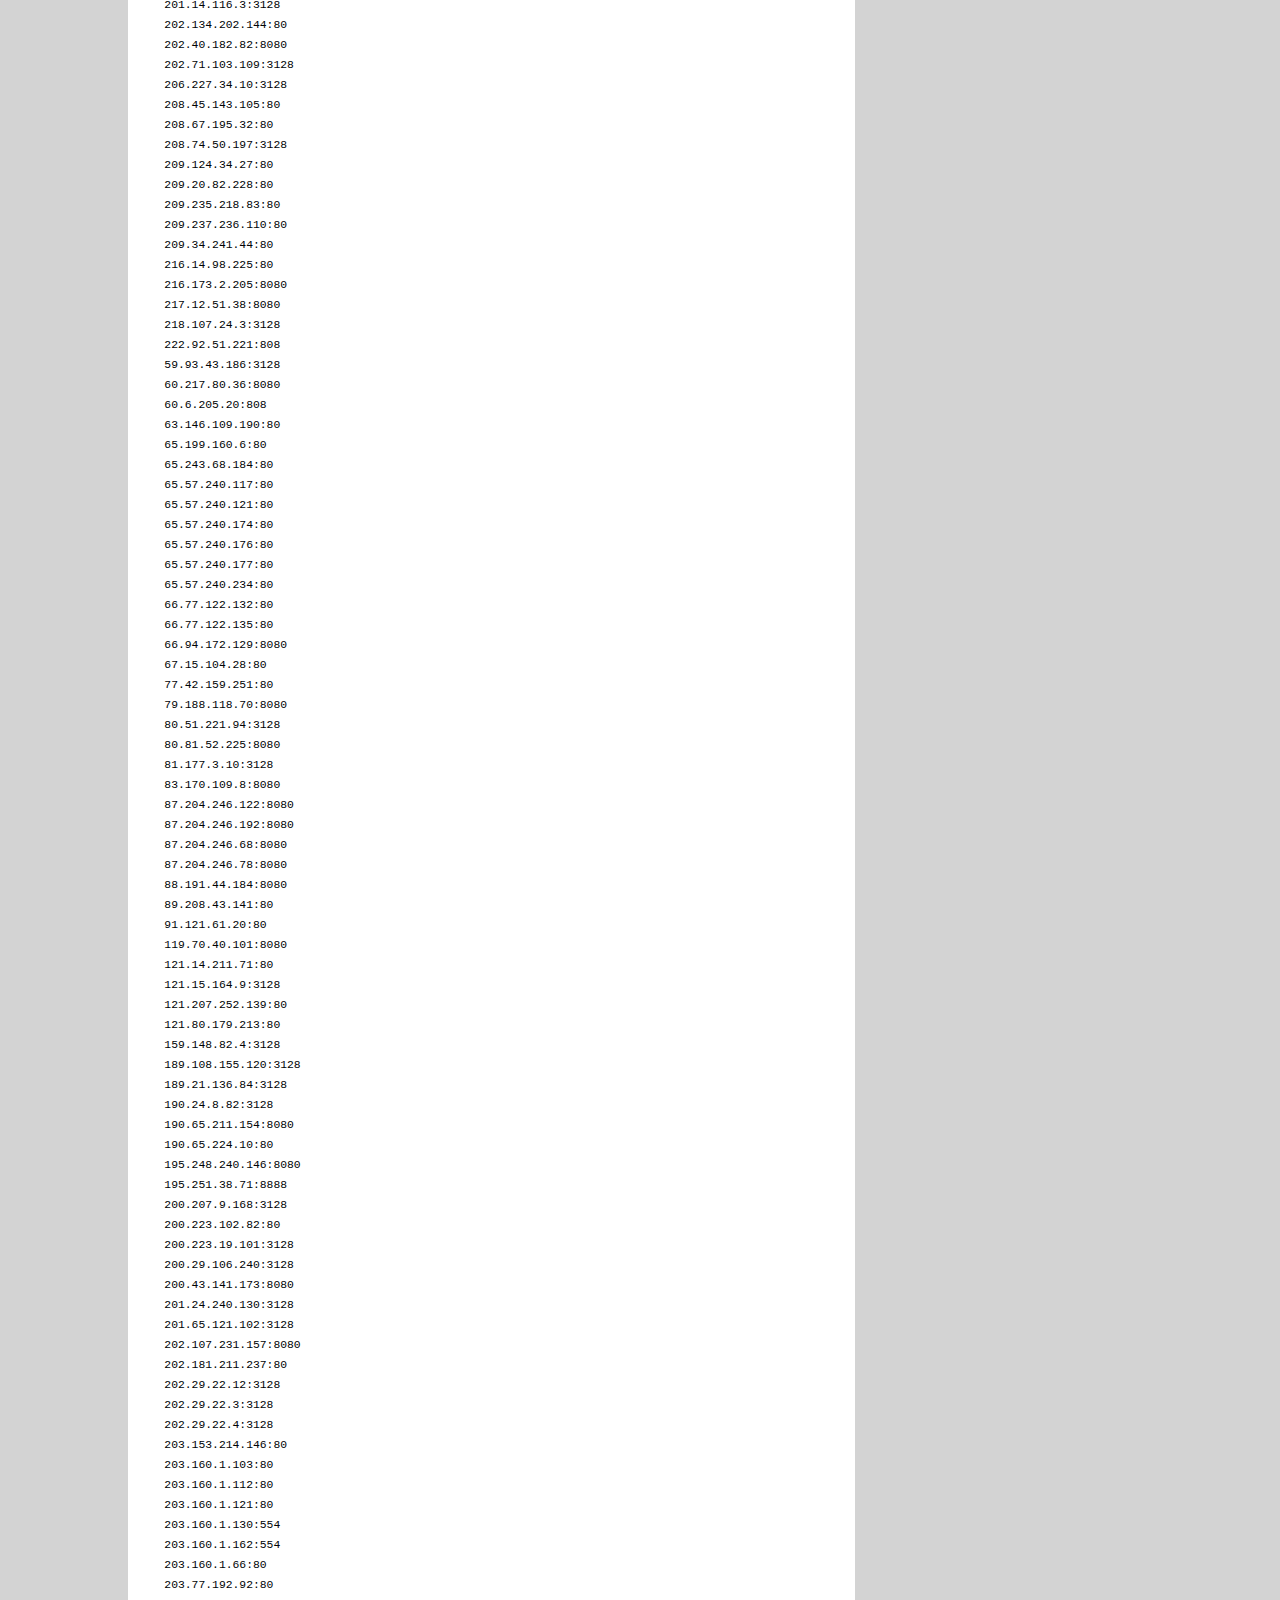
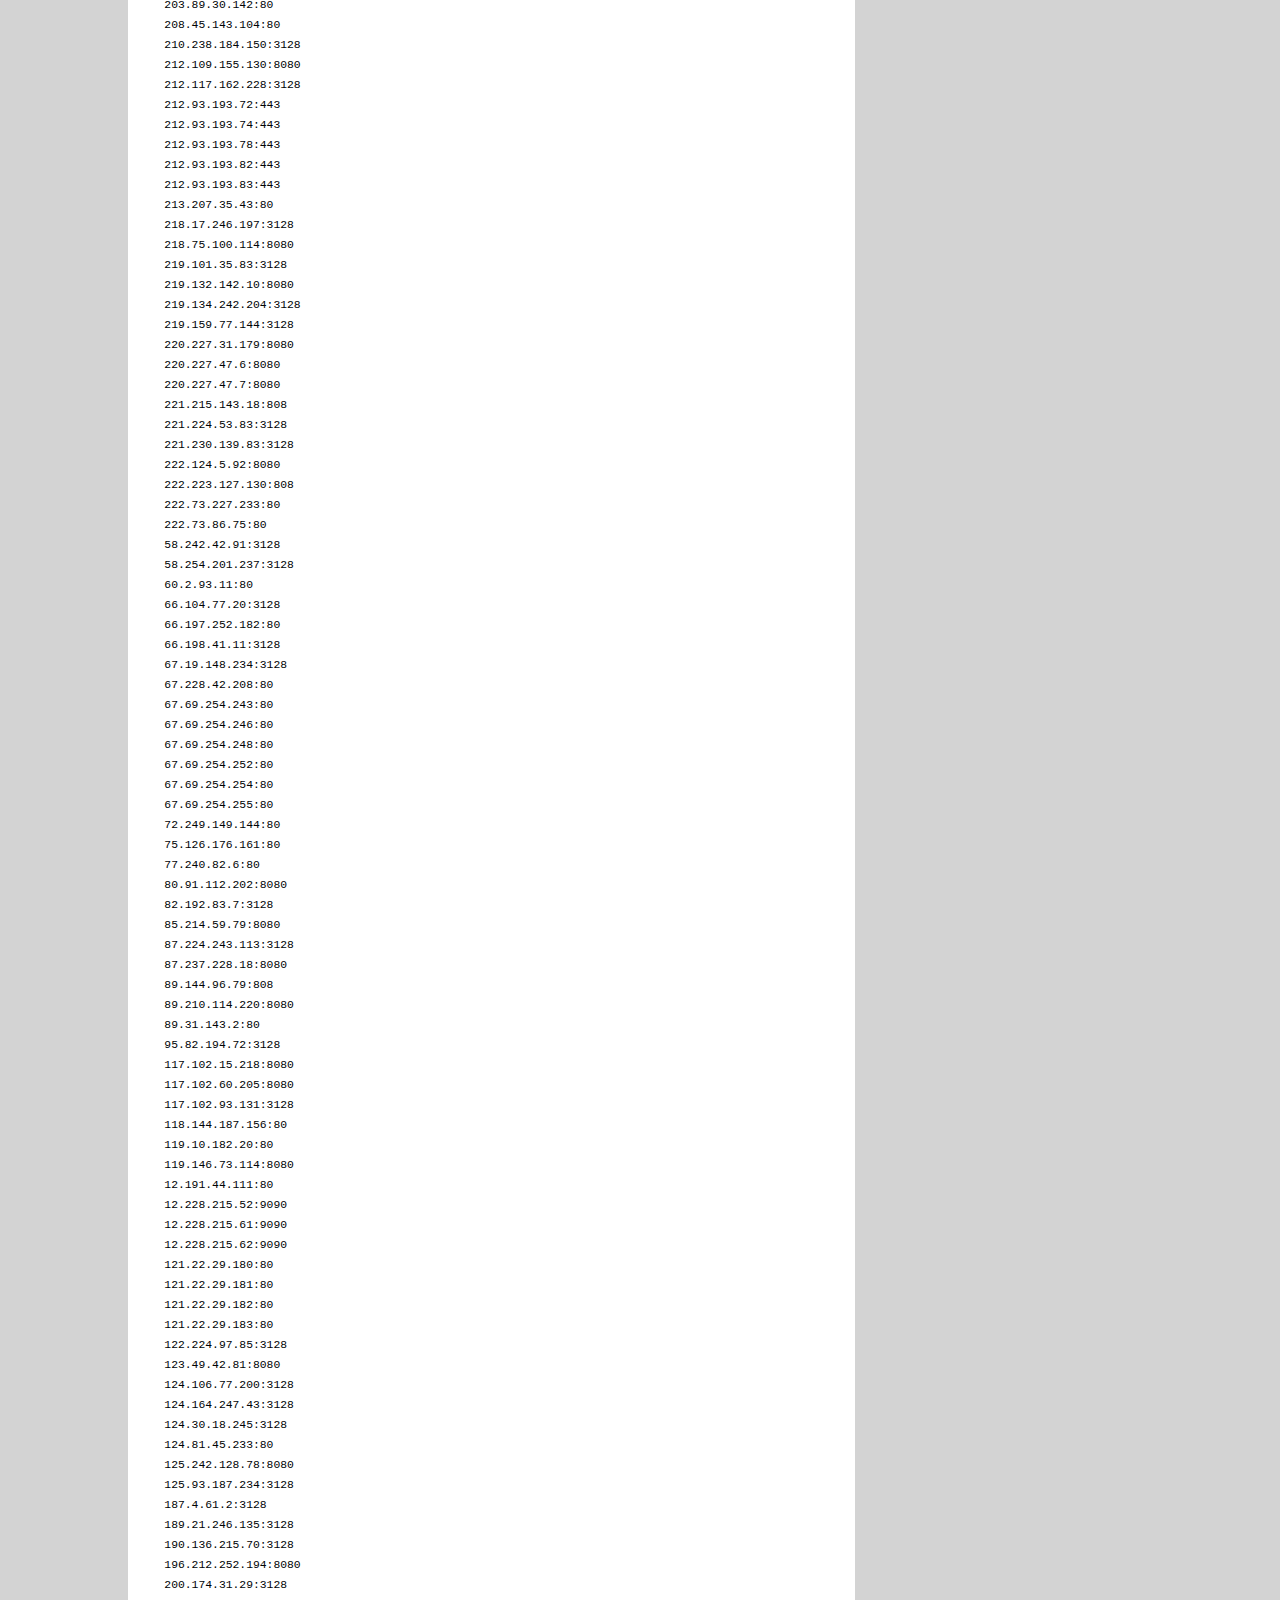
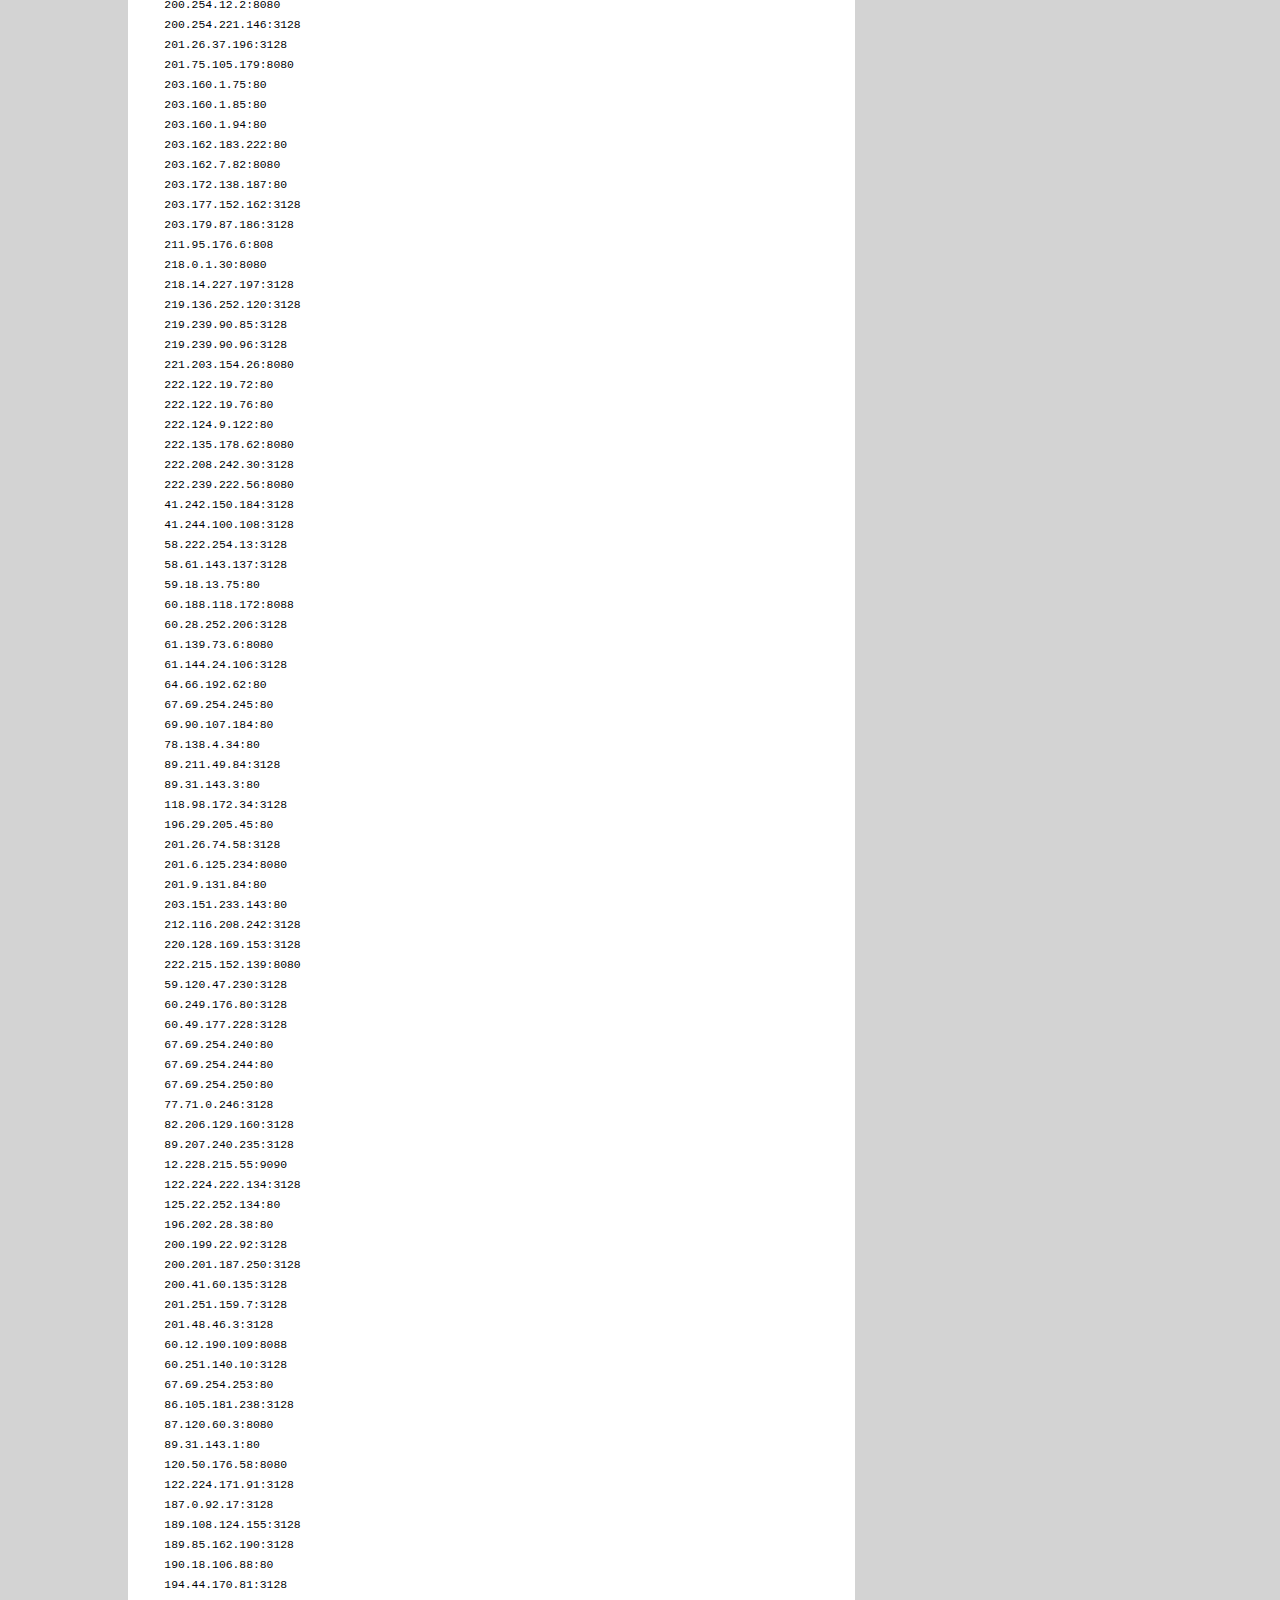
==== commit 1d7d9137: "123" ====
--- a/About.html
+++ b/About.html
@@ -28,7 +28,7 @@
       <div class="content">
         <article class="topcontent">
           <header>
-            <h2><a href="#" title="First try">First Website By MySelf</a></h2>
+            <h2><a href="#" title="First try">SH</a></h2>
           </header>
 
           <footer>
